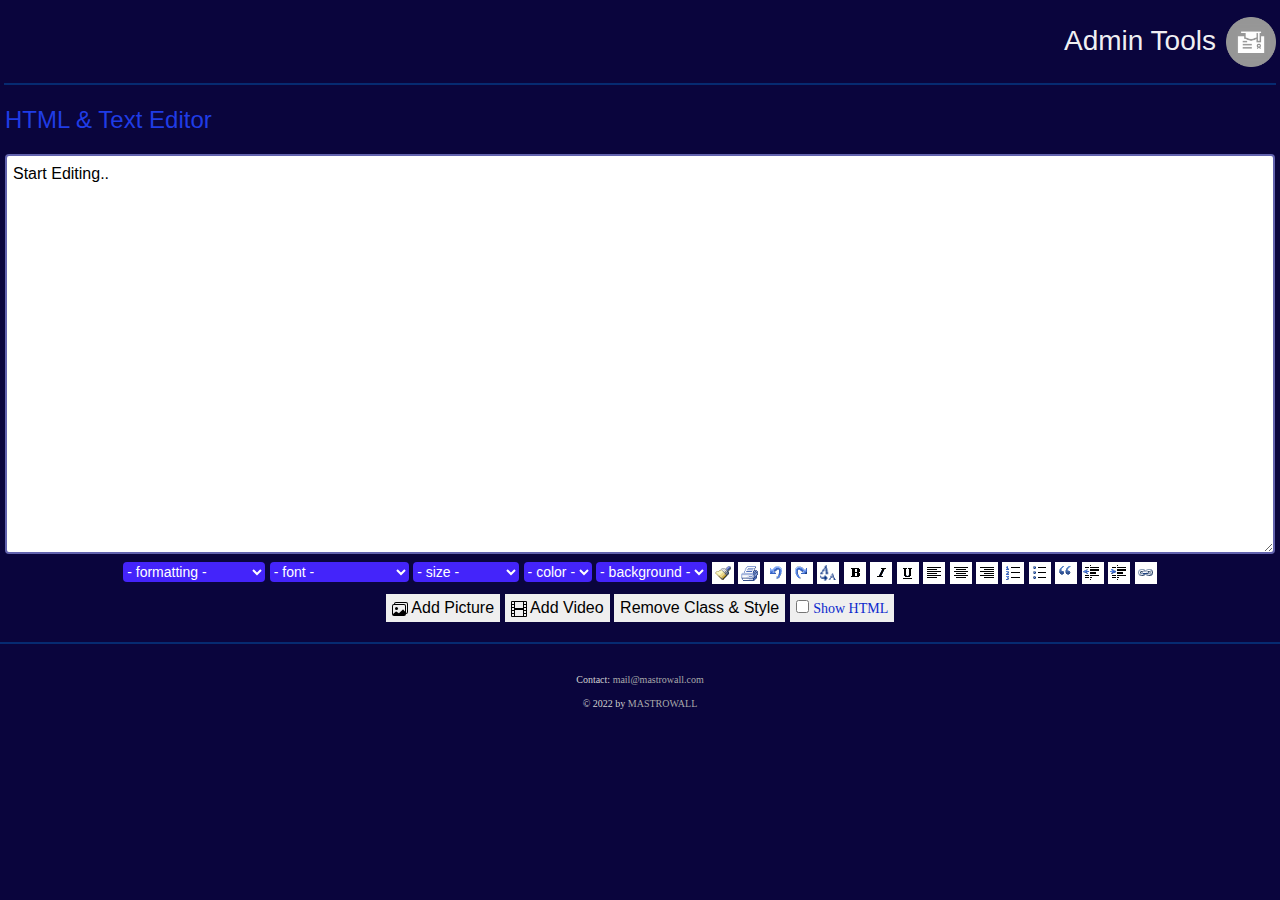
==== admin-tools/index.html @ c82ea7e8 "Update index.html" ====
<!DOCTYPE html>
<html>

  <head>
    <meta charset="utf-8">
    <meta http-equiv="X-UA-Compatible" content="IE=edge">
    <meta name="viewport" content="width=device-width, initial-scale=1">
    <title>Admin Tools</title>
    <meta name="description" content="Collapsible JSON Formatter - view your json code in colors">
    <link rel="stylesheet" href="https://maxcdn.bootstrapcdn.com/bootstrap/4.5.2/css/bootstrap.min.css">
    <script src="https://ajax.googleapis.com/ajax/libs/jquery/3.5.1/jquery.min.js"></script>
    <script src="https://cdnjs.cloudflare.com/ajax/libs/popper.js/1.16.0/umd/popper.min.js"></script>
    <script src="https://maxcdn.bootstrapcdn.com/bootstrap/4.5.2/js/bootstrap.min.js"></script>
    <script src="https://cdnjs.cloudflare.com/ajax/libs/jquery/3.4.0/jquery.min.js"></script>
    <script src="https://cdnjs.cloudflare.com/ajax/libs/jquery-validate/1.19.0/jquery.validate.min.js"></script>
    <link href="https://fonts.googleapis.com/css2?family=Shadows+Into+Light&display=swap" rel="stylesheet">
    <link rel="icon" href="https://cdn.jsdelivr.net/gh/ItsEsd/mastrowall-com@824e862529a56e6c81512e2a5a0a0c8852ff0779/images/favicon-logos/adminlogo.png" type="image/png" sizes="16x16">
    <link rel="stylesheet" href="style.css">
    <script>
      window.SINGLE_TAB = " ";
      window.ImgCollapsed = "https://gw.alipayobjects.com/zos/antfincdn/4zAaozCvUH/unexpand.svg";
      window.ImgExpanded = "https://gw.alipayobjects.com/zos/antfincdn/4zAaozCvUH/unexpand.svg";
      window.QuoteKeys = true;

      function $id(id) {
        return document.getElementById(id);
      }

      function IsArray(obj) {
        return obj && typeof obj === 'object' && typeof obj.length === 'number' && !(obj.propertyIsEnumerable('length'));
      }

      function Process(extJson) {
        SetTab();
        window.IsCollapsible = $id("CollapsibleView").checked;
        if (!!extJson) extJson = extJson.split("\n").join("\\" + "n");
        var json = (!!extJson) ? extJson : $id("RawJson").value;
        var html = "";
        try {
          if (json == "") json = "\"\"";
          var obj = eval("[" + json + "]");
          html = ProcessObject(obj[0], 0, false, false, false);
          $id("Canvas").innerHTML = "<PRE class='CodeContainer'>" + html + "</PRE>";
        } catch (e) {
          $id("Canvas").innerHTML = "";
        }
      }
      window._dateObj = new Date();
      window._regexpObj = new RegExp();

      function ProcessObject(obj, indent, addComma, isArray, isPropertyContent) {
        var html = "";
        var comma = (addComma) ? "<span class='Comma'>,</span> " : "";
        var type = typeof obj;
        var clpsHtml = "";
        if (IsArray(obj)) {
          if (obj.length == 0) {
            html += GetRow(indent, "<span class='ArrayBrace'>[ ]</span>" + comma, isPropertyContent);
          } else {
            clpsHtml = window.IsCollapsible ? "<span><img src=\"" + window.ImgExpanded + "\" onClick=\"ExpImgClicked(this)\" /></span><span class='collapsible'>" : "";
            html += GetRow(indent, "<span class='ArrayBrace'>[</span>" + clpsHtml, isPropertyContent);
            for (var i = 0; i < obj.length; i++) {
              html += ProcessObject(obj[i], indent + 1, i < (obj.length - 1), true, false);
            }
            clpsHtml = window.IsCollapsible ? "</span>" : "";
            html += GetRow(indent, clpsHtml + "<span class='ArrayBrace'>]</span>" + comma);
          }
        } else if (type == 'object') {
          if (obj == null) {
            html += FormatLiteral("null", "", comma, indent, isArray, "Null");
          } else if (obj.constructor == window._dateObj.constructor) {
            html += FormatLiteral("new Date(" + obj.getTime() + ") /*" + obj.toLocaleString() + "*/", "", comma, indent, isArray, "Date");
          } else if (obj.constructor == window._regexpObj.constructor) {
            html += FormatLiteral("new RegExp(" + obj + ")", "", comma, indent, isArray, "RegExp");
          } else {
            var numProps = 0;
            for (var prop in obj) numProps++;
            if (numProps == 0) {
              html += GetRow(indent, "<span class='ObjectBrace'>{ }</span>" + comma, isPropertyContent);
            } else {
              clpsHtml = window.IsCollapsible ? "<span><img src=\"" + window.ImgExpanded + "\" onClick=\"ExpImgClicked(this)\" /></span><span class='collapsible'>" : "";
              html += GetRow(indent, "<span class='ObjectBrace'>{</span>" + clpsHtml, isPropertyContent);
              var j = 0;
              for (var prop in obj) {
                var quote = window.QuoteKeys ? "\"" : "";
                html += GetRow(indent + 1, "<span class='PropertyName'>" + quote + prop + quote + "</span>: " + ProcessObject(obj[prop], indent + 1, ++j < numProps, false, true));
              }
              clpsHtml = window.IsCollapsible ? "</span>" : "";
              html += GetRow(indent, clpsHtml + "<span class='ObjectBrace'>}</span>" + comma);
            }
          }
        } else if (type == 'number') {
          html += FormatLiteral(obj, "", comma, indent, isArray, "Number");
        } else if (type == 'boolean') {
          html += FormatLiteral(obj, "", comma, indent, isArray, "Boolean");
        } else if (type == 'function') {
          if (obj.constructor == window._regexpObj.constructor) {
            html += FormatLiteral("new RegExp(" + obj + ")", "", comma, indent, isArray, "RegExp");
          } else {
            obj = FormatFunction(indent, obj);
            html += FormatLiteral(obj, "", comma, indent, isArray, "Function");
          }
        } else if (type == 'undefined') {
          html += FormatLiteral("undefined", "", comma, indent, isArray, "Null");
        } else {
          html += FormatLiteral(obj.toString().split("\\").join("\\\\").split('"').join('\\"'), "\"", comma, indent, isArray, "String");
        }
        return html;
      }

      function FormatLiteral(literal, quote, comma, indent, isArray, style) {
        if (typeof literal == 'string') literal = literal.split("<").join("&lt;").split(">").join("&gt;");
        var str = "<span class='" + style + "'>" + quote + literal + quote + comma + "</span>";
        if (isArray) str = GetRow(indent, str);
        return str;
      }

      function FormatFunction(indent, obj) {
        var tabs = "";
        for (var i = 0; i < indent; i++) tabs += window.TAB;
        var funcStrArray = obj.toString().split("\n");
        var str = "";
        for (var i = 0; i < funcStrArray.length; i++) {
          str += ((i == 0) ? "" : tabs) + funcStrArray[i] + "\n";
        }
        return str;
      }

      function GetRow(indent, data, isPropertyContent) {
        var tabs = "";
        for (var i = 0; i < indent && !isPropertyContent; i++) tabs += window.TAB;
        if (data != null && data.length > 0 && data.charAt(data.length - 1) != "\n") data = data + "\n";
        return tabs + data;
      }

      function CollapsibleViewClicked() {
        $id("CollapsibleViewDetail").style.visibility = $id("CollapsibleView").checked ? "visible" : "hidden";
        Process();
      }

      function QuoteKeysClicked() {
        window.QuoteKeys = $id("QuoteKeys").checked;
        Process();
      }

      function CollapseAllClicked() {
        EnsureIsPopulated();
        TraverseChildren($id("Canvas"), function(element) {
          if (element.className == 'collapsible') {
            MakeContentVisible(element, false);
          }
        }, 0);
      }

      function ExpandAllClicked() {
        EnsureIsPopulated();
        TraverseChildren($id("Canvas"), function(element) {
          if (element.className == 'collapsible') {
            MakeContentVisible(element, true);
          }
        }, 0);
      }

      function MakeContentVisible(element, visible) {
        var img = element.previousSibling.firstChild;
        if (!!img.tagName && img.tagName.toLowerCase() == "img") {
          element.style.display = visible ? 'inline' : 'none';
          element.previousSibling.firstChild.src = visible ? window.ImgExpanded : window.ImgCollapsed;
        }
      }

      function TraverseChildren(element, func, depth) {
        for (var i = 0; i < element.childNodes.length; i++) {
          TraverseChildren(element.childNodes[i], func, depth + 1);
        }
        func(element, depth);
      }

      function ExpImgClicked(img) {
        var container = img.parentNode.nextSibling;
        if (!container) return;
        var disp = "none";
        var src = window.ImgCollapsed;
        if (container.style.display == "none") {
          disp = "inline";
          src = window.ImgExpanded;
        }
        container.style.display = disp;
        img.src = src;
      }

      function CollapseLevel(level) {
        EnsureIsPopulated();
        TraverseChildren($id("Canvas"), function(element, depth) {
          if (element.className == 'collapsible') {
            if (depth >= level) {
              MakeContentVisible(element, false);
            } else {
              MakeContentVisible(element, true);
            }
          }
        }, 0);
      }

      function TabSizeChanged() {
        Process();
      }

      function SetTab() {
        var select = $id("TabSize");
        window.TAB = MultiplyString(parseInt(select.options[select.selectedIndex].value), window.SINGLE_TAB);
      }

      function EnsureIsPopulated() {
        if (!$id("Canvas").innerHTML && !!$id("RawJson").value) Process();
      }

      function MultiplyString(num, str) {
        var sb = [];
        for (var i = 0; i < num; i++) {
          sb.push(str);
        }
        return sb.join("");
      }

      function SelectAllClicked() {
        if (!!document.selection && !!document.selection.empty) {
          document.selection.empty();
        } else if (window.getSelection) {
          var sel = window.getSelection();
          if (sel.removeAllRanges) {
            window.getSelection().removeAllRanges();
          }
        }
        var range = (!!document.body && !!document.body.createTextRange) ? document.body.createTextRange() : document.createRange();
        if (!!range.selectNode) range.selectNode($id("Canvas"));
        else if (range.moveToElementText) range.moveToElementText($id("Canvas"));
        if (!!range.select) range.select($id("Canvas"));
        else window.getSelection().addRange(range);
      }

      function LinkToJson() {
        var val = $id("RawJson").value;
        val = escape(val.split('/n').join(' ').split('/r').join(' '));
        $id("InvisibleLinkUrl").value = val;
        $id("InvisibleLink").submit();
      }

    </script>
  </head>
  <body onload="initDoc();" align="center">
    <div class="containercl"><br><h3 style="text-align: right;color: #fffffff1;">Admin Tools<span><img src="../images/mwalllogo.png" style="width:50px;margin-left:10px;margin-top:-10px;"></span><hr style="border-color:#043d88b0;border-width:2px;"></h3></div>
    <div id="tooldivm">
    <h4 style="float:left;color:#2242f8e8;" id="htmtitl">HTML & Text Editor</h4>
    <div class="htmtexted"><br>
      <div align="center"><br>
        <form name="compForm"> <input type="hidden" name="myDoc"id="htmlviewtx">
          <div id="textBox" contenteditable="true">
            <p onclick=" document.getElementById('textBox').innerHTML='' ;" style="height:200px;">Start Editing..</p>
          </div>
          <div id="toolBar1"> <select style="font: 14px Arial, sans-serif;border:none;border-radius:4px;height:20px;" onchange="formatDoc('formatblock',this[this.selectedIndex].value);this.selectedIndex=0;">
              <option selected>- formatting -</option>
              <option value="h1">Title 1 &lt;h1&gt;</option>
              <option value="h2">Title 2 &lt;h2&gt;</option>
              <option value="h3">Title 3 &lt;h3&gt;</option>
              <option value="h4">Title 4 &lt;h4&gt;</option>
              <option value="h5">Title 5 &lt;h5&gt;</option>
              <option value="h6">Subtitle &lt;h6&gt;</option>
              <option value="p">Paragraph &lt;p&gt;</option>
              <option value="pre">Preformatted &lt;pre&gt;</option>
            </select> <select style="font: 14px Arial, sans-serif;border:none;border-radius:4px;height:20px;" onchange="formatDoc('fontname',this[this.selectedIndex].value);this.selectedIndex=0;">
              <option class="heading" selected>- font -</option>
              <option>Arial</option>
              <option>Arial Black</option>
              <option>Courier New</option>
              <option>Times New Roman</option>
            </select> <select style="font: 14px Arial, sans-serif;border:none;border-radius:4px;height:20px;" onchange="formatDoc('fontsize',this[this.selectedIndex].value);this.selectedIndex=0;">
              <option class="heading" selected>- size -</option>
              <option value="1">Very small</option>
              <option value="2">A bit small</option>
              <option value="3">Normal</option>
              <option value="4">Medium-large</option>
              <option value="5">Big</option>
              <option value="6">Very big</option>
              <option value="7">Maximum</option>
            </select> <select style="font: 14px Arial, sans-serif;border:none;border-radius:4px;height:20px;" onchange="formatDoc('forecolor',this[this.selectedIndex].value);this.selectedIndex=0;">
              <option class="heading" selected>- color -</option>
              <option value="red">Red</option>
              <option value="blue">Blue</option>
              <option value="green">Green</option>
              <option value="black">Black</option>
              <option value="white">White</option>
            </select> <select style="font: 14px Arial, sans-serif;border:none;border-radius:4px;height:20px;" onchange="formatDoc('backcolor',this[this.selectedIndex].value);this.selectedIndex=0;">
              <option class="heading" selected>- background -</option>
              <option value="red">Red</option>
              <option value="green">Green</option>
              <option value="blue">Blue</option>
              <option value="black">Black</option>
              <option value="white">White</option>
            </select> </div>
          <div id="toolBar2"> <img class="intLink" title="Clean" onclick="if(validateMode()){oDoc.innerHTML=sDefTxt};" src="[data-uri]" /> <img class="intLink" title="Print" onclick="printDoc();" src="[data-uri]"> <img class="intLink" title="Undo" onclick="formatDoc('undo');" src="[data-uri]" /> <img class="intLink" title="Redo" onclick="formatDoc('redo');" src="[data-uri]" /> <img class="intLink" title="Remove formatting" onclick="formatDoc('removeFormat')" src="[data-uri]"> <img class="intLink" title="Bold" onclick="formatDoc('bold');" src="[data-uri]" /> <img class="intLink" title="Italic" onclick="formatDoc('italic');" src="[data-uri]" /> <img class="intLink" title="Underline" onclick="formatDoc('underline');" src="[data-uri]" /> <img class="intLink" title="Left align" onclick="formatDoc('justifyleft');" src="[data-uri]" /> <img class="intLink" title="Center align" onclick="formatDoc('justifycenter');" src="[data-uri]" /> <img class="intLink" title="Right align" onclick="formatDoc('justifyright');" src="[data-uri]" /> <img class="intLink" title="Numbered list" onclick="formatDoc('insertorderedlist');" src="[data-uri]" /> <img class="intLink" title="Dotted list" onclick="formatDoc('insertunorderedlist');" src="[data-uri]" /> <img class="intLink" title="Quote" onclick="formatDoc('formatblock','blockquote');" src="[data-uri]" /> <img class="intLink" title="Delete indentation" onclick="formatDoc('outdent');" src="[data-uri]" /> <img class="intLink" title="Add indentation" onclick="formatDoc('indent');" src="[data-uri]" /> <img class="intLink" title="Hyperlink" data-toggle="modal" data-target="#crlnk" src="[data-uri]" /> </div> <br>
          <div style="margin-top:10px;"> <button type="button" style="border:none;padding:2px 6px;" title="Add picture" data-toggle="modal" data-target="#crimg" onclick="document.getElementById('btnOkImg').disabled='true';"><svg xmlns="http://www.w3.org/2000/svg" width="16" height="16" fill="currentColor" class="bi bi-images" viewBox="0 0 16 16">
                <path d="M4.502 9a1.5 1.5 0 1 0 0-3 1.5 1.5 0 0 0 0 3z" />
                <path d="M14.002 13a2 2 0 0 1-2 2h-10a2 2 0 0 1-2-2V5A2 2 0 0 1 2 3a2 2 0 0 1 2-2h10a2 2 0 0 1 2 2v8a2 2 0 0 1-1.998 2zM14 2H4a1 1 0 0 0-1 1h9.002a2 2 0 0 1 2 2v7A1 1 0 0 0 15 11V3a1 1 0 0 0-1-1zM2.002 4a1 1 0 0 0-1 1v8l2.646-2.354a.5.5 0 0 1 .63-.062l2.66 1.773 3.71-3.71a.5.5 0 0 1 .577-.094l1.777 1.947V5a1 1 0 0 0-1-1h-10z" /> </svg> Add Picture</button> <button type="button" style="border:none;padding:2px 6px;" title="Add video" data-toggle="modal" data-target="#crvid"><svg xmlns="http://www.w3.org/2000/svg" width="16" height="16" fill="currentColor" class="bi bi-film" viewBox="0 0 16 16">
                <path d="M0 1a1 1 0 0 1 1-1h14a1 1 0 0 1 1 1v14a1 1 0 0 1-1 1H1a1 1 0 0 1-1-1V1zm4 0v6h8V1H4zm8 8H4v6h8V9zM1 1v2h2V1H1zm2 3H1v2h2V4zM1 7v2h2V7H1zm2 3H1v2h2v-2zm-2 3v2h2v-2H1zM15 1h-2v2h2V1zm-2 3v2h2V4h-2zm2 3h-2v2h2V7zm-2 3v2h2v-2h-2zm2 3h-2v2h2v-2z" /> </svg> Add Video</button> 
                <button type="button" style="border:none;padding:2px 6px;" id="rmvcls">Remove Class & Style</button>
                <button type="button" style="border:none;padding:2px 6px;"><input type="checkbox" name="switchMode" id="switchBox" onchange="setDocMode(this.checked);" /> <label for="switchBox" style="margin:0px;cursor: pointer;">Show HTML</label></button>
              </div>
          <div class="modal" id="crlnk" role="dialog">
            <div class="modal-dialog">
              <div class="modal-content">
                <div class="modal-body"><input type="url" id="crlink" style="height:40px; width:60%; outline:none;border:1px solid #dd1d16;border-radius:0px;" placeholder="https://" /><button class="btn btn-dark" id="btnOkLink" data-dismiss="modal" onmouseup="CreateLink()" style="border:none;height:38px;width:80px;background-color:black;border-radius:0px;margin-bottom:1px;margin-left:4px;">Apply</button></div>
              </div>
            </div>
          </div>
          <div class="modal" id="crimg" role="dialog">
            <div class="modal-dialog">
              <div class="modal-content">
                <div class="modal-body">
                  <h5>Image URL</h5><input id="crImage" type="url" style="height:40px; width:60%; outline:none;border:1px solid #dd1d16;border-radius:0px;" placeholder="https://" /><button type="button" class="btn btn-dark" id="btnOkImg" data-dismiss="modal" style="border:none;height:38px;width:80px;background-color:black;border-radius:0px;margin-bottom:1px;margin-left:4px;" disabled="disabled">Done</button>
                  <div id="radioS" style="padding-top:10px;display:none;"> <input name="size" id="rd1" type="radio"> Small <input id="rd2" name="size" type="radio"> Medium <input id="rd3" name="size" type="radio"> Large</div>
                  <div id="previewImg" style="padding-top:10px;display:none;width:100%;"></div>
                </div>
              </div>
            </div>
          </div>
          <div class="modal" id="crvid" role="dialog">
            <div class="modal-dialog">
              <div class="modal-content">
                <div class="modal-body"><input id="crVideo" type="url" style="height:40px; width:60%; outline:none;border:1px solid #dd1d16;border-radius:0px;" placeholder="YouTube Video Link" /><button class="btn btn-dark" id="btnOkVid" data-dismiss="modal" onclick="embed_vid()" style="border:none;height:38px;width:80px;background-color:black;border-radius:0px;margin-bottom:1px;margin-left:4px;">Insert</button>
                  <div id="previewvid" style="padding-top:10px;display:none;"></div>
                </div>
              </div>
            </div>
          </div>
         </form>
      </div>
</div>
<hr style="border-color:#043d88b0;border-width:2px;">  
<!-- JSON Formatter -->
<div id="jsonF">
    <h4 style="float:left;color:#2242f8e8;">JSON Formatter:</h4><br><br><textarea id="RawJson">{"some":"data"}</textarea>
    <div id="ControlsRow"> <input id="format" type="Button" value="Format" onClick="Process()" /> <span id="TabSizeHolder"> Tab size: <select id="TabSize" onChange="TabSizeChanged()">
          <option value="1">1</option>
          <option value="2">2</option>
          <option value="3" selected="true">3</option>
          <option value="4">4</option>
          <option value="5">5</option>
          <option value="6">6</option>
        </select> </span> <label for="QuoteKeys"> <input type="checkbox" id="QuoteKeys" onClick="QuoteKeysClicked()" checked="true" /> Keys in Quotes </label>&nbsp; <span><a href="javascript:void(0);" onClick="SelectAllClicked()">Select all</a></span> &nbsp; <span id="CollapsibleViewHolder"> <label for="CollapsibleView"> <input type="checkbox" id="CollapsibleView" onClick="CollapsibleViewClicked()" checked="true" /> Collapsible View </label> </span> <span id="CollapsibleViewDetail"> <a href="javascript:void(0);" onClick="ExpandAllClicked()">Expand all</a> <a href="javascript:void(0);" onClick="CollapseAllClicked()">Collapse all</a> </span></div><br><br>
    <div id="Canvas" class="Canvas"></div><br>
    <form id="InvisibleLink" action="http://www.bodurov.com/JsonFormatter/view.aspx" target="_blank"> <input type="hidden" id="InvisibleLinkUrl" name="json" value="" /></form>
</div>
</div> <hr style="border-color:#043d88b0;border-width:2px;">  
<footer>
  <div align="center" id="info">
    <p> <span id="emid" >Contact: <a href="mailto:mail@mastrowall.com">mail@mastrowall.com</a> </span><br><span >© 2022 by <a target="_blank" href="https://mastrowall.com/">MASTROWALL</a></span></p>
  </div>
</footer>
    <script>
      Process("{\"some\":\"data\"}");

    </script>
    <script>
  var oDoc, sDefTxt;
function initDoc() {
  oDoc = document.getElementById("textBox");
  sDefTxt = oDoc.innerHTML;
  if (document.compForm.switchMode.checked) {
    setDocMode(true);
  }
}
function formatDoc(sCmd, sValue) {
  if (validateMode()) {
    document.execCommand(sCmd, false, sValue);
    oDoc.focus();
  }
}

function validateMode() {
  if (!document.compForm.switchMode.checked) {
    return true;
  }
  oDoc.focus();
  return false;
}

function setDocMode(bToSource) {
  var oContent;
  if (bToSource) {
    oContent = document.createTextNode(oDoc.innerHTML);
    oDoc.innerHTML = "";
    var oPre = document.createElement("p");
    // oDoc.contentEditable = false;
    oPre.id = "sourceText";
    oPre.contentEditable = true;
    oPre.appendChild(oContent);
    oDoc.appendChild(oPre);
  } else {
    if (document.all) {
      oDoc.innerHTML = oDoc.innerText;
    } else {
      oContent = document.createRange();
      oContent.selectNodeContents(oDoc.firstChild);
      oDoc.innerHTML = oContent.toString();
      oDoc.style.height = "350";
      oPre.style.width = "100%";
      oPre.style.wordWrap = "break-word";
    }
    oDoc.contentEditable = true;
  }
  oDoc.focus();
}

function printDoc() {
  if (!validateMode()) {
    return;
  }
  var oPrntWin = window.open("", "_blank", "width=450,height=470,left=400,top=100,menubar=yes,toolbar=no,location=no,scrollbars=yes");
  oPrntWin.document.open();
  oPrntWin.document.write("<!doctype html><html><head><title>M A S T R O W A L L<\/title><\/head><body onload=\"print();\">" + oDoc.innerHTML + "<\/body><\/html>");
  oPrntWin.document.close();
}
document.getElementById("crImage").addEventListener("input", selectImg);
document.getElementById("rd1").addEventListener("click", selectImg);
document.getElementById("rd2").addEventListener("click", selectImg);
document.getElementById("rd3").addEventListener("click", selectImg);

function selectImg() {
  var imgS = document.getElementById("crImage").value;
  document.getElementById("previewImg").style.display = "block";
  document.getElementById("radioS").style.display = "block";
  document.getElementById("previewImg").innerHTML = '<img src="' + imgS + '" width="100%" height="240px">';
  if (imgS != '' && imgS != 'http://') {
    if (document.getElementById('rd1').checked) {
      document.getElementById("btnOkImg").disabled = false;
      formatDoc('insertHTML', '<img src="' + imgS + '" width="30%" style="float:left; padding:6px;margin:4px;">');
    }
    if (document.getElementById('rd2').checked) {
      document.getElementById("btnOkImg").disabled = false;
      formatDoc('insertHTML', '<img src="' + imgS + '" width="50%" style="float:right;padding:6px;margin:4px;">');
    }
    if (document.getElementById('rd3').checked) {
      document.getElementById("btnOkImg").disabled = false;
      formatDoc('insertHTML', '<img src="' + imgS + '" width="98%" style="float:center;padding:6px;margin:4px;">');
    } else {
      return false;
    }
  } else {
    return false
  }
}

function CreateLink() {
  var sLnk = document.getElementById('crlink').value;
  if (sLnk != '' && sLnk != 'http://') {
    formatDoc('createlink', sLnk)
  } else {
    return false
  }
}

function getId(url) {
  var regExp = /^.*(youtu.be\/|v\/|u\/\w\/|embed\/|watch\?v=|\&v=)([^#\&\?]*).*/;
  var match = url.match(regExp);
  if (match && match[2].length == 11) {
    return match[2];
  } else {
    return 'error';
  }
}

$('#rmvcls').click(function(){
  var opnt = document.getElementById('textBox');
  var classes = [];
  $('#textBox *:not(script)').removeAttr('style');
  $('#textBox *:not(script)').each(function(){
    _classes = $(this).attr('class') ? $(this).attr('class').split(' ') : [];
    _classes.forEach(function(entry){
      if(classes.indexOf(entry) < 0){
        classes.push(entry);
      }
    });
  });
  var _classlist = classes.length;
  for(var k = 0; k < _classlist; k++){
    if(classes[k] !== ""){
      var cls = '.' + classes[k];
      console.log(cls);
      $(cls).removeAttr('id');
      $(cls).removeAttr('style');
      $(cls).removeAttr('dir');
      $(cls).removeAttr('class');
    }
  }

});

document.getElementById("crVideo").addEventListener("input", embed_vid);

function embed_vid() {
  document.getElementById("previewvid").style.display = "block";
  var link = document.getElementById("crVideo").value;
  var myId = getId(link);
  if (link != '' && link != 'http://') {
    document.getElementById("previewvid").innerHTML = '<iframe width="100%" src="//www.youtube.com/embed/' + myId + '" frameborder="0" allowfullscreen></iframe>';
    formatDoc('insertHTML', '<div class="youvid" align="center"><div class="embed-responsive embed-responsive-16by9 " style="max-width:600px; padding-top:10px;"><iframe class="embed-responsive-item" src="//www.youtube.com/embed/' + myId + '" frameborder="0" allowfullscreen></iframe></div></div><br>');
  } else {
    return false;
  }
}
var url_string = window.location.href;
    var url = new URL(url_string);
    var q = url.searchParams.get("_source");
    if(q =="other"){
    $('#jsonF,#htmtitl').hide();$('.containercl').hide();
    $('#textBox').css('height','350px');
    }

    </script>
  </body>

</html>
---- admin-tools/style.css ----
body {
    overflow-x: hidden;
    background-color: #0a053d;
    width:100%;
    height:100%;
  }

  .Canvas {
    font: 12pt Verdana;
    background-color: #ECECEC;
    color: #000000;
    width: 100%;
    border: solid 1px #0c29cd;
    border-radius: 4px;
  }

  .ObjectBrace {
    color: #00AA00;
    font-weight: bold;
  }

  .ArrayBrace {
    color: #0033FF;
    font-weight: bold;
  }

  .PropertyName {
    color: #CC0000;
    font-weight: bold;
  }

  .String {
    color: #007777;
  }

  .Number {
    color: #AA00AA;
  }

  .Boolean {
    color: #0000FF;
  }

  .Function {
    color: #AA6633;
    text-decoration: italic;
  }

  .Null {
    color: #0000FF;
  }

  .Comma {
    color: #000000;
    font-weight: bold;
  }

  PRE.CodeContainer {
    margin-top: 0px;
    margin-bottom: 0px;
  }

  PRE.CodeContainer img {
    cursor: pointer;
    border: none;
    margin-bottom: -1px;
  }

  #CollapsibleViewDetail a {
    padding-left: 10px;
  }

  #ControlsRow {
    font: 11px Georgia;
    display: inline-block;
  }

  #TabSizeHolder {
    padding-left: 10px;
    padding-right: 10px;
  }

  #HeaderTitle {
    text-align: right;
    font-size: 11px;
  }

  #HeaderSubTitle {
    margin-bottom: 2px;
    margin-top: 0px
  }

  #RawJson {
    width: 100%;
    height: 200px;
  }

  A.OtherToolsLink {
    color: #555;
    text-decoration: none;
  }

  A.OtherToolsLink:hover {
    text-decoration: underline;
  }

  #jsonF img {
    width: 14px;
  }

  textarea:focus {
    outline: none;
  }

  textarea {
    background-color: #f0f0f0;
    color: black;
    border: 1px solid #0c29cd;
    border-radius: 4px;
  }

  input,span,
  label {
    font: 14px Verdana;
    color: #0c29cd;
    ;
  }

  #format {
    padding-left: 14px;
    padding-right: 14px;
  }
  #info{
    width:100%;
    padding:6px 10px;
  }
  #info span{
    color:#d1d1d1;
    font-size: 10px;
  }
  #info a{
    color:#a9a9aa;
    text-decoration: none;
  }

  #info a:hover{
    color:#0c29cd;
    text-decoration: underline;
  }
  .containercl{
    width: 100%;
    padding-left:4px;
    padding-right:4px;
  }

  /* /// */
  #tooldivm{
    width: 100%;
    max-height:525px;
    overflow-y:auto;
    padding:5px;
  }

  #tooldivm::-webkit-scrollbar{
    width:0px;
  }
  /* //////////// Text Editor //////////////  */

 .htmtexted img {
    background-color: white;
  }

  .htmtexted .intLink {
    cursor: pointer;
  }

  img.intLink {
    border: 0;
  }

  #toolBar1 select {
    font-size: 10px;
  }

  #textBox {
    width: 100%;
    height: 400px;
    border: 2px solid #06087ea1;
    padding: 6px;
    border-radius: 4px;
    text-align: left;
    overflow: scroll;
    background-color: white;
    color:black;
    resize: vertical;
  }

  #textBox:focus {
    outline: none;
  }

  #editMode label {
    cursor: pointer;
  }
#editMode{
  margin-top:10px;
}

  #toolBar1,
  #toolBar2 {
    display: inline-block;
    margin-top: 6px;
  }

  select {
    color: #ffffff;
    background-color: #4424fa;
  }

  .modal-backdrop {
    background-color: #161616;
  }

  .modal-content {
    width: 100%;
    max-width: 400px;
  }

  .modal-dialog {
    margin-top: 100px;
  }
  #sourceText{
    min-height:350px;
    font-family: 'Courier New', Courier, monospace;
  }
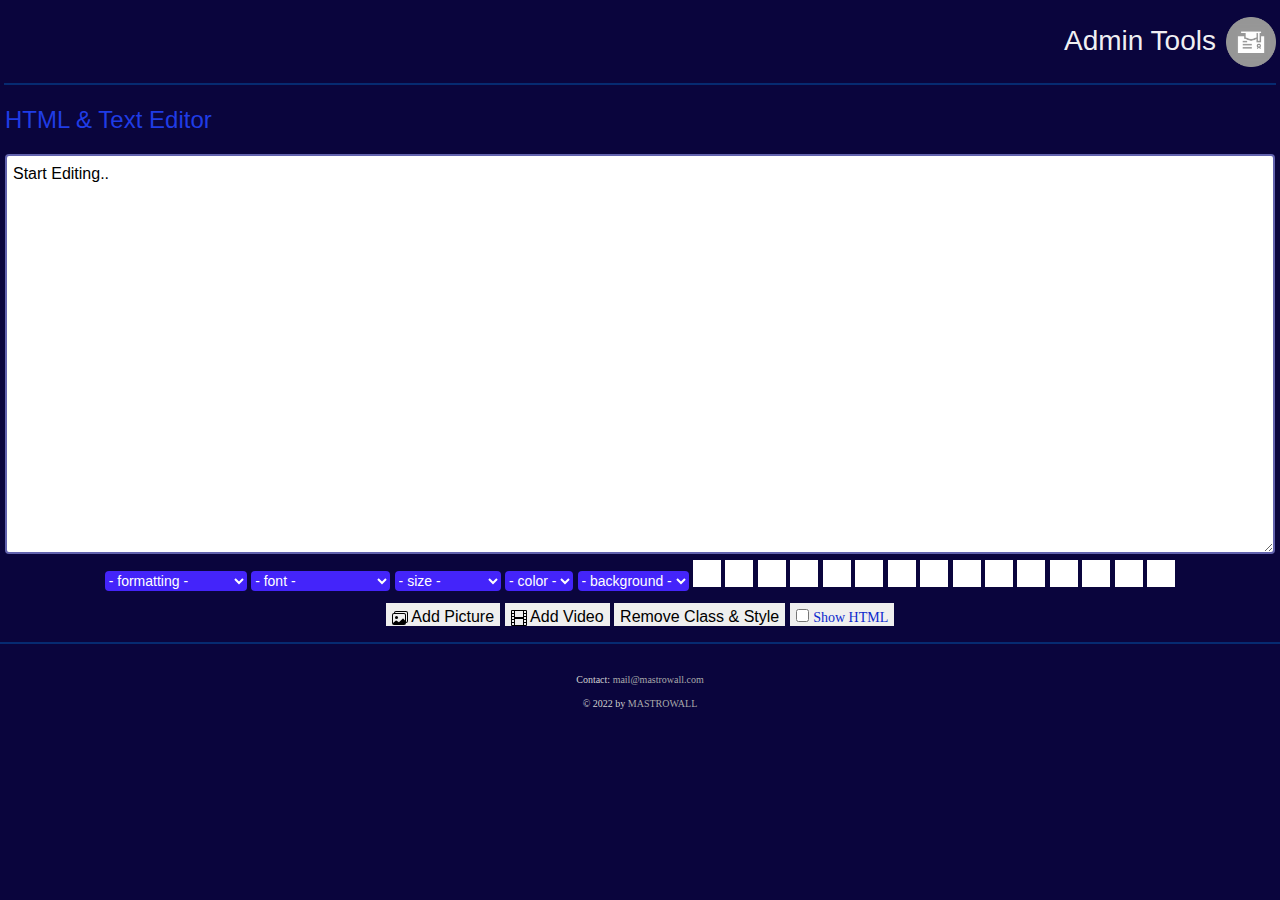
==== commit 8bcb29b7: "icon css changed" ====
--- a/admin-tools/index.html
+++ b/admin-tools/index.html
@@ -15,7 +15,7 @@
     <script src="https://cdnjs.cloudflare.com/ajax/libs/jquery-validate/1.19.0/jquery.validate.min.js"></script>
     <link href="https://fonts.googleapis.com/css2?family=Shadows+Into+Light&display=swap" rel="stylesheet">
     <link rel="icon" href="https://cdn.jsdelivr.net/gh/ItsEsd/mastrowall-com@824e862529a56e6c81512e2a5a0a0c8852ff0779/images/favicon-logos/adminlogo.png" type="image/png" sizes="16x16">
-    <link rel="stylesheet" href="style.css">
+    <link rel="stylesheet" href="style.css"><link rel="stylesheet" href="https://cdnjs.cloudflare.com/ajax/libs/font-awesome/6.4.2/css/all.min.css" integrity="sha512-z3gLpd7yknf1YoNbCzqRKc4qyor8gaKU1qmn+CShxbuBusANI9QpRohGBreCFkKxLhei6S9CQXFEbbKuqLg0DA==" crossorigin="anonymous" referrerpolicy="no-referrer" />
     <script>
       window.SINGLE_TAB = " ";
       window.ImgCollapsed = "https://gw.alipayobjects.com/zos/antfincdn/4zAaozCvUH/unexpand.svg";
@@ -298,13 +298,15 @@
               <option value="black">Black</option>
               <option value="white">White</option>
             </select> </div>
-          <div id="toolBar2"> <img class="intLink" title="Clean" onclick="if(validateMode()){oDoc.innerHTML=sDefTxt};" src="[data-uri]" /> <img class="intLink" title="Print" onclick="printDoc();" src="[data-uri]"> <img class="intLink" title="Undo" onclick="formatDoc('undo');" src="[data-uri]" /> <img class="intLink" title="Redo" onclick="formatDoc('redo');" src="[data-uri]" /> <img class="intLink" title="Remove formatting" onclick="formatDoc('removeFormat')" src="[data-uri]"> <img class="intLink" title="Bold" onclick="formatDoc('bold');" src="[data-uri]" /> <img class="intLink" title="Italic" onclick="formatDoc('italic');" src="[data-uri]" /> <img class="intLink" title="Underline" onclick="formatDoc('underline');" src="[data-uri]" /> <img class="intLink" title="Left align" onclick="formatDoc('justifyleft');" src="[data-uri]" /> <img class="intLink" title="Center align" onclick="formatDoc('justifycenter');" src="[data-uri]" /> <img class="intLink" title="Right align" onclick="formatDoc('justifyright');" src="[data-uri]" /> <img class="intLink" title="Numbered list" onclick="formatDoc('insertorderedlist');" src="[data-uri]" /> <img class="intLink" title="Dotted list" onclick="formatDoc('insertunorderedlist');" src="[data-uri]" /> <img class="intLink" title="Quote" onclick="formatDoc('formatblock','blockquote');" src="[data-uri]" /> <img class="intLink" title="Delete indentation" onclick="formatDoc('outdent');" src="[data-uri]" /> <img class="intLink" title="Add indentation" onclick="formatDoc('indent');" src="[data-uri]" /> <img class="intLink" title="Hyperlink" data-toggle="modal" data-target="#crlnk" src="[data-uri]" /> </div> <br>
+          <div id="toolBar2"> 
+            <button type="button" title="Clean" onclick="if(validateMode()){oDoc.innerHTML=sDefTxt};" ><i class='fas fa-trash-alt intLink' ></i> </button> <button type="button" ><i title="Undo" onclick="formatDoc('undo');" class='fas fa-undo intLink' ></i></button> <button type="button" > <i title="Redo" onclick="formatDoc('redo');" class='fas fa-redo intLink' ></i></button> <button type="button" > <i title="Remove formatting" onclick="formatDoc('removeFormat');" class='fas fa-remove-format intLink' ></i></button> <button type="button" > <i title="Bold" onclick="formatDoc('bold');" class='fas fa-bold intLink' ></i></button> <button type="button" > <i title="Italic" onclick="formatDoc('italic');" class='fas fa-italic intLink' ></i></button> <button type="button" ><i title="Underline" onclick="formatDoc('underline');" class='fas fa-underline intLink' ></i></button> <button type="button" ><i title="Left align" onclick="formatDoc('justifyleft');" class='fas fa-align-left intLink' ></i></button> <button type="button" > <i title="Center align" onclick="formatDoc('justifycenter');" class='fas fa-align-center intLink' ></i></button> <button type="button" > <i title="Right align" onclick="formatDoc('justifyright');" class='fas fa-align-right intLink' ></i></button> <button type="button" > <i title="Numbered list" onclick="formatDoc('insertorderedlist');" class='fas fa-list-ol intLink' ></i></button> <button type="button" > <i title="Dotted list" onclick="formatDoc('insertunorderedlist');" class='fas fa-list-ul intLink' ></i></button> <button type="button" > <i title="Add indentation" onclick="formatDoc('indent');" class='fas fa-indent intLink' ></i></button> <button type="button" > <i title="Delete indentation" onclick="formatDoc('outdent');" class='fas fa-outdent intLink' ></i></button> <button type="button" > <i title="Hyperlink" data-toggle="modal" data-target="#crlnk" class='fas fa-link intLink' ></i></button>
+          </div> <br>
           <div style="margin-top:10px;"> <button type="button" style="border:none;padding:2px 6px;" title="Add picture" data-toggle="modal" data-target="#crimg" onclick="document.getElementById('btnOkImg').disabled='true';"><svg xmlns="http://www.w3.org/2000/svg" width="16" height="16" fill="currentColor" class="bi bi-images" viewBox="0 0 16 16">
                 <path d="M4.502 9a1.5 1.5 0 1 0 0-3 1.5 1.5 0 0 0 0 3z" />
-                <path d="M14.002 13a2 2 0 0 1-2 2h-10a2 2 0 0 1-2-2V5A2 2 0 0 1 2 3a2 2 0 0 1 2-2h10a2 2 0 0 1 2 2v8a2 2 0 0 1-1.998 2zM14 2H4a1 1 0 0 0-1 1h9.002a2 2 0 0 1 2 2v7A1 1 0 0 0 15 11V3a1 1 0 0 0-1-1zM2.002 4a1 1 0 0 0-1 1v8l2.646-2.354a.5.5 0 0 1 .63-.062l2.66 1.773 3.71-3.71a.5.5 0 0 1 .577-.094l1.777 1.947V5a1 1 0 0 0-1-1h-10z" /> </svg> Add Picture</button> <button type="button" style="border:none;padding:2px 6px;" title="Add video" data-toggle="modal" data-target="#crvid"><svg xmlns="http://www.w3.org/2000/svg" width="16" height="16" fill="currentColor" class="bi bi-film" viewBox="0 0 16 16">
+                <path d="M14.002 13a2 2 0 0 1-2 2h-10a2 2 0 0 1-2-2V5A2 2 0 0 1 2 3a2 2 0 0 1 2-2h10a2 2 0 0 1 2 2v8a2 2 0 0 1-1.998 2zM14 2H4a1 1 0 0 0-1 1h9.002a2 2 0 0 1 2 2v7A1 1 0 0 0 15 11V3a1 1 0 0 0-1-1zM2.002 4a1 1 0 0 0-1 1v8l2.646-2.354a.5.5 0 0 1 .63-.062l2.66 1.773 3.71-3.71a.5.5 0 0 1 .577-.094l1.777 1.947V5a1 1 0 0 0-1-1h-10z" /> </svg> Add Picture</button> <button type="button" style="border:none;padding:2px 6px;margin-bottom:4px;" title="Add video" data-toggle="modal" data-target="#crvid"><svg xmlns="http://www.w3.org/2000/svg" width="16" height="16" fill="currentColor" class="bi bi-film" viewBox="0 0 16 16">
                 <path d="M0 1a1 1 0 0 1 1-1h14a1 1 0 0 1 1 1v14a1 1 0 0 1-1 1H1a1 1 0 0 1-1-1V1zm4 0v6h8V1H4zm8 8H4v6h8V9zM1 1v2h2V1H1zm2 3H1v2h2V4zM1 7v2h2V7H1zm2 3H1v2h2v-2zm-2 3v2h2v-2H1zM15 1h-2v2h2V1zm-2 3v2h2V4h-2zm2 3h-2v2h2V7zm-2 3v2h2v-2h-2zm2 3h-2v2h2v-2z" /> </svg> Add Video</button> 
-                <button type="button" style="border:none;padding:2px 6px;" id="rmvcls">Remove Class & Style</button>
-                <button type="button" style="border:none;padding:2px 6px;"><input type="checkbox" name="switchMode" id="switchBox" onchange="setDocMode(this.checked);" /> <label for="switchBox" style="margin:0px;cursor: pointer;">Show HTML</label></button>
+                <button type="button" style="border:none;padding:2px 6px;margin-bottom:4px;" id="rmvcls">Remove Class & Style</button>
+                <button type="button" style="border:none;padding:2px 6px;margin-bottom:4px;"><input type="checkbox" name="switchMode" id="switchBox" onchange="setDocMode(this.checked);" /> <label for="switchBox" style="margin:0px;cursor: pointer;">Show HTML</label></button>
               </div>
           <div class="modal" id="crlnk" role="dialog">
             <div class="modal-dialog">
@@ -391,7 +393,6 @@
     oContent = document.createTextNode(oDoc.innerHTML);
     oDoc.innerHTML = "";
     var oPre = document.createElement("p");
-    // oDoc.contentEditable = false;
     oPre.id = "sourceText";
     oPre.contentEditable = true;
     oPre.appendChild(oContent);
--- a/admin-tools/style.css
+++ b/admin-tools/style.css
@@ -174,8 +174,19 @@
     cursor: pointer;
   }
 
-  img.intLink {
-    border: 0;
+  .intLink {
+    cursor: pointer;
+  }
+
+  #toolBar2 button{
+    border: 0px;
+    width:28px;
+    height:27px;
+    background-color:#ffffff ;
+    margin-bottom:4px;
+  }
+  #toolBar2 i{
+    font-size: 14px;
   }
 
   #toolBar1 select {
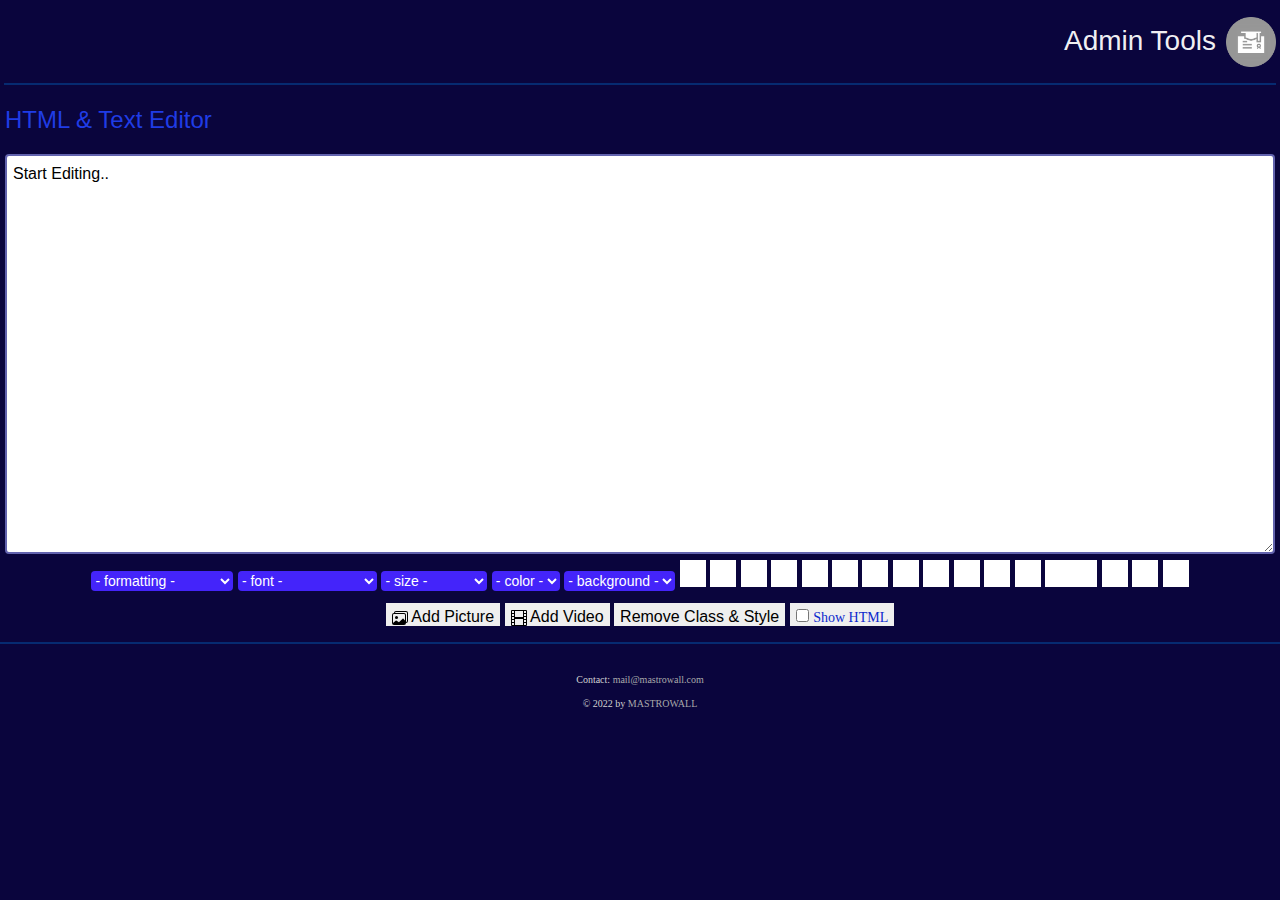
==== commit aa81d91e: "Update index.html" ====
--- a/admin-tools/index.html
+++ b/admin-tools/index.html
@@ -299,7 +299,7 @@
               <option value="white">White</option>
             </select> </div>
           <div id="toolBar2"> 
-            <button type="button" title="Clean" onclick="if(validateMode()){oDoc.innerHTML=sDefTxt};" ><i class='fas fa-trash-alt intLink' ></i> </button> <button type="button" ><i title="Undo" onclick="formatDoc('undo');" class='fas fa-undo intLink' ></i></button> <button type="button" > <i title="Redo" onclick="formatDoc('redo');" class='fas fa-redo intLink' ></i></button> <button type="button" > <i title="Remove formatting" onclick="formatDoc('removeFormat');" class='fas fa-remove-format intLink' ></i></button> <button type="button" > <i title="Bold" onclick="formatDoc('bold');" class='fas fa-bold intLink' ></i></button> <button type="button" > <i title="Italic" onclick="formatDoc('italic');" class='fas fa-italic intLink' ></i></button> <button type="button" ><i title="Underline" onclick="formatDoc('underline');" class='fas fa-underline intLink' ></i></button> <button type="button" ><i title="Left align" onclick="formatDoc('justifyleft');" class='fas fa-align-left intLink' ></i></button> <button type="button" > <i title="Center align" onclick="formatDoc('justifycenter');" class='fas fa-align-center intLink' ></i></button> <button type="button" > <i title="Right align" onclick="formatDoc('justifyright');" class='fas fa-align-right intLink' ></i></button> <button type="button" > <i title="Numbered list" onclick="formatDoc('insertorderedlist');" class='fas fa-list-ol intLink' ></i></button> <button type="button" > <i title="Dotted list" onclick="formatDoc('insertunorderedlist');" class='fas fa-list-ul intLink' ></i></button> <button type="button" > <i title="Add indentation" onclick="formatDoc('indent');" class='fas fa-indent intLink' ></i></button> <button type="button" > <i title="Delete indentation" onclick="formatDoc('outdent');" class='fas fa-outdent intLink' ></i></button> <button type="button" > <i title="Hyperlink" data-toggle="modal" data-target="#crlnk" class='fas fa-link intLink' ></i></button>
+            <button type="button" title="Clean" onclick="if(validateMode()){oDoc.innerHTML=sDefTxt};" ><i class='fas fa-trash-alt intLink' ></i> </button> <button type="button" ><i title="Undo" onclick="formatDoc('undo');" class='fas fa-undo intLink' ></i></button> <button type="button" > <i title="Redo" onclick="formatDoc('redo');" class='fas fa-redo intLink' ></i></button> <button type="button" > <i title="Remove formatting" onclick="formatDoc('removeFormat');" class='fas fa-remove-format intLink' ></i></button> <button type="button" > <i title="Bold" onclick="formatDoc('bold');" class='fas fa-bold intLink' ></i></button> <button type="button" > <i title="Italic" onclick="formatDoc('italic');" class='fas fa-italic intLink' ></i></button> <button type="button" ><i title="Underline" onclick="formatDoc('underline');" class='fas fa-underline intLink' ></i></button> <button type="button" ><i title="Left align" onclick="formatDoc('justifyleft');" class='fas fa-align-left intLink' ></i></button> <button type="button" > <i title="Center align" onclick="formatDoc('justifycenter');" class='fas fa-align-center intLink' ></i></button> <button type="button" > <i title="Right align" onclick="formatDoc('justifyright');" class='fas fa-align-right intLink' ></i></button> <button type="button" > <i title="Numbered list" onclick="formatDoc('insertorderedlist');" class='fas fa-list-ol intLink' ></i></button> <button type="button" > <i title="Dotted list" onclick="formatDoc('insertunorderedlist');" class='fas fa-list-ul intLink' ></i></button> <button type="button" ><i title="Subscript" class="fas fa-subscript intLink" onclick="formatDoc('subscript');"></i></button><button type="button"><i title="Superscript" class="fas fa-superscript intLink" onclick="formatDoc('superscript');"></i></button> <button type="button" > <i title="Add indentation" onclick="formatDoc('indent');" class='fas fa-indent intLink' ></i></button> <button type="button" > <i title="Delete indentation" onclick="formatDoc('outdent');" class='fas fa-outdent intLink' ></i></button> <button type="button" > <i title="Hyperlink" data-toggle="modal" data-target="#crlnk" class='fas fa-link intLink' ></i></button>
           </div> <br>
           <div style="margin-top:10px;"> <button type="button" style="border:none;padding:2px 6px;" title="Add picture" data-toggle="modal" data-target="#crimg" onclick="document.getElementById('btnOkImg').disabled='true';"><svg xmlns="http://www.w3.org/2000/svg" width="16" height="16" fill="currentColor" class="bi bi-images" viewBox="0 0 16 16">
                 <path d="M4.502 9a1.5 1.5 0 1 0 0-3 1.5 1.5 0 0 0 0 3z" />
--- a/admin-tools/style.css
+++ b/admin-tools/style.css
@@ -180,10 +180,11 @@
 
   #toolBar2 button{
     border: 0px;
-    width:28px;
+    width:26px;
     height:27px;
     background-color:#ffffff ;
     margin-bottom:4px;
+    padding:1px;
   }
   #toolBar2 i{
     font-size: 14px;
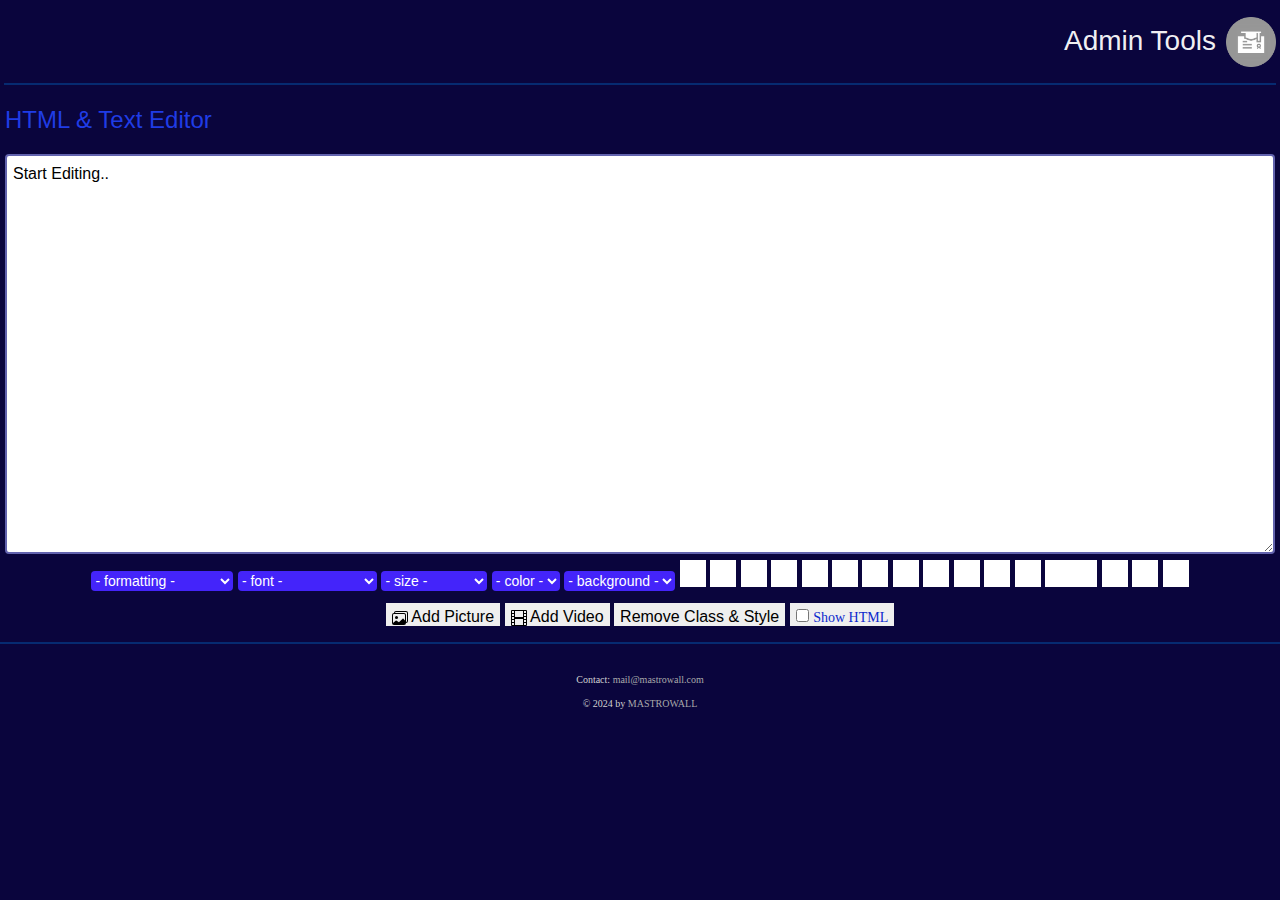
==== commit a5309706: "Update index.html" ====
--- a/admin-tools/index.html
+++ b/admin-tools/index.html
@@ -1,524 +1,551 @@
 <!DOCTYPE html>
 <html>
-
   <head>
-    <meta charset="utf-8">
-    <meta http-equiv="X-UA-Compatible" content="IE=edge">
-    <meta name="viewport" content="width=device-width, initial-scale=1">
+    <meta charset="utf-8" />
+    <meta http-equiv="X-UA-Compatible" content="IE=edge" />
+    <meta name="viewport" content="width=device-width, initial-scale=1" />
     <title>Admin Tools</title>
-    <meta name="description" content="Collapsible JSON Formatter - view your json code in colors">
-    <link rel="stylesheet" href="https://maxcdn.bootstrapcdn.com/bootstrap/4.5.2/css/bootstrap.min.css">
+    <meta
+      name="description"
+      content="Collapsible JSON Formatter - view your json code in colors"
+    />
+    <link
+      rel="stylesheet"
+      href="https://maxcdn.bootstrapcdn.com/bootstrap/4.5.2/css/bootstrap.min.css"
+    />
     <script src="https://ajax.googleapis.com/ajax/libs/jquery/3.5.1/jquery.min.js"></script>
     <script src="https://cdnjs.cloudflare.com/ajax/libs/popper.js/1.16.0/umd/popper.min.js"></script>
     <script src="https://maxcdn.bootstrapcdn.com/bootstrap/4.5.2/js/bootstrap.min.js"></script>
     <script src="https://cdnjs.cloudflare.com/ajax/libs/jquery/3.4.0/jquery.min.js"></script>
     <script src="https://cdnjs.cloudflare.com/ajax/libs/jquery-validate/1.19.0/jquery.validate.min.js"></script>
-    <link href="https://fonts.googleapis.com/css2?family=Shadows+Into+Light&display=swap" rel="stylesheet">
-    <link rel="icon" href="https://cdn.jsdelivr.net/gh/ItsEsd/mastrowall-com@824e862529a56e6c81512e2a5a0a0c8852ff0779/images/favicon-logos/adminlogo.png" type="image/png" sizes="16x16">
-    <link rel="stylesheet" href="style.css"><link rel="stylesheet" href="https://cdnjs.cloudflare.com/ajax/libs/font-awesome/6.4.2/css/all.min.css" integrity="sha512-z3gLpd7yknf1YoNbCzqRKc4qyor8gaKU1qmn+CShxbuBusANI9QpRohGBreCFkKxLhei6S9CQXFEbbKuqLg0DA==" crossorigin="anonymous" referrerpolicy="no-referrer" />
-    <script>
-      window.SINGLE_TAB = " ";
-      window.ImgCollapsed = "https://gw.alipayobjects.com/zos/antfincdn/4zAaozCvUH/unexpand.svg";
-      window.ImgExpanded = "https://gw.alipayobjects.com/zos/antfincdn/4zAaozCvUH/unexpand.svg";
-      window.QuoteKeys = true;
-
-      function $id(id) {
-        return document.getElementById(id);
-      }
-
-      function IsArray(obj) {
-        return obj && typeof obj === 'object' && typeof obj.length === 'number' && !(obj.propertyIsEnumerable('length'));
-      }
-
-      function Process(extJson) {
-        SetTab();
-        window.IsCollapsible = $id("CollapsibleView").checked;
-        if (!!extJson) extJson = extJson.split("\n").join("\\" + "n");
-        var json = (!!extJson) ? extJson : $id("RawJson").value;
-        var html = "";
-        try {
-          if (json == "") json = "\"\"";
-          var obj = eval("[" + json + "]");
-          html = ProcessObject(obj[0], 0, false, false, false);
-          $id("Canvas").innerHTML = "<PRE class='CodeContainer'>" + html + "</PRE>";
-        } catch (e) {
-          $id("Canvas").innerHTML = "";
-        }
-      }
-      window._dateObj = new Date();
-      window._regexpObj = new RegExp();
-
-      function ProcessObject(obj, indent, addComma, isArray, isPropertyContent) {
-        var html = "";
-        var comma = (addComma) ? "<span class='Comma'>,</span> " : "";
-        var type = typeof obj;
-        var clpsHtml = "";
-        if (IsArray(obj)) {
-          if (obj.length == 0) {
-            html += GetRow(indent, "<span class='ArrayBrace'>[ ]</span>" + comma, isPropertyContent);
-          } else {
-            clpsHtml = window.IsCollapsible ? "<span><img src=\"" + window.ImgExpanded + "\" onClick=\"ExpImgClicked(this)\" /></span><span class='collapsible'>" : "";
-            html += GetRow(indent, "<span class='ArrayBrace'>[</span>" + clpsHtml, isPropertyContent);
-            for (var i = 0; i < obj.length; i++) {
-              html += ProcessObject(obj[i], indent + 1, i < (obj.length - 1), true, false);
-            }
-            clpsHtml = window.IsCollapsible ? "</span>" : "";
-            html += GetRow(indent, clpsHtml + "<span class='ArrayBrace'>]</span>" + comma);
-          }
-        } else if (type == 'object') {
-          if (obj == null) {
-            html += FormatLiteral("null", "", comma, indent, isArray, "Null");
-          } else if (obj.constructor == window._dateObj.constructor) {
-            html += FormatLiteral("new Date(" + obj.getTime() + ") /*" + obj.toLocaleString() + "*/", "", comma, indent, isArray, "Date");
-          } else if (obj.constructor == window._regexpObj.constructor) {
-            html += FormatLiteral("new RegExp(" + obj + ")", "", comma, indent, isArray, "RegExp");
-          } else {
-            var numProps = 0;
-            for (var prop in obj) numProps++;
-            if (numProps == 0) {
-              html += GetRow(indent, "<span class='ObjectBrace'>{ }</span>" + comma, isPropertyContent);
-            } else {
-              clpsHtml = window.IsCollapsible ? "<span><img src=\"" + window.ImgExpanded + "\" onClick=\"ExpImgClicked(this)\" /></span><span class='collapsible'>" : "";
-              html += GetRow(indent, "<span class='ObjectBrace'>{</span>" + clpsHtml, isPropertyContent);
-              var j = 0;
-              for (var prop in obj) {
-                var quote = window.QuoteKeys ? "\"" : "";
-                html += GetRow(indent + 1, "<span class='PropertyName'>" + quote + prop + quote + "</span>: " + ProcessObject(obj[prop], indent + 1, ++j < numProps, false, true));
-              }
-              clpsHtml = window.IsCollapsible ? "</span>" : "";
-              html += GetRow(indent, clpsHtml + "<span class='ObjectBrace'>}</span>" + comma);
-            }
-          }
-        } else if (type == 'number') {
-          html += FormatLiteral(obj, "", comma, indent, isArray, "Number");
-        } else if (type == 'boolean') {
-          html += FormatLiteral(obj, "", comma, indent, isArray, "Boolean");
-        } else if (type == 'function') {
-          if (obj.constructor == window._regexpObj.constructor) {
-            html += FormatLiteral("new RegExp(" + obj + ")", "", comma, indent, isArray, "RegExp");
-          } else {
-            obj = FormatFunction(indent, obj);
-            html += FormatLiteral(obj, "", comma, indent, isArray, "Function");
-          }
-        } else if (type == 'undefined') {
-          html += FormatLiteral("undefined", "", comma, indent, isArray, "Null");
-        } else {
-          html += FormatLiteral(obj.toString().split("\\").join("\\\\").split('"').join('\\"'), "\"", comma, indent, isArray, "String");
-        }
-        return html;
-      }
-
-      function FormatLiteral(literal, quote, comma, indent, isArray, style) {
-        if (typeof literal == 'string') literal = literal.split("<").join("&lt;").split(">").join("&gt;");
-        var str = "<span class='" + style + "'>" + quote + literal + quote + comma + "</span>";
-        if (isArray) str = GetRow(indent, str);
-        return str;
-      }
-
-      function FormatFunction(indent, obj) {
-        var tabs = "";
-        for (var i = 0; i < indent; i++) tabs += window.TAB;
-        var funcStrArray = obj.toString().split("\n");
-        var str = "";
-        for (var i = 0; i < funcStrArray.length; i++) {
-          str += ((i == 0) ? "" : tabs) + funcStrArray[i] + "\n";
-        }
-        return str;
-      }
-
-      function GetRow(indent, data, isPropertyContent) {
-        var tabs = "";
-        for (var i = 0; i < indent && !isPropertyContent; i++) tabs += window.TAB;
-        if (data != null && data.length > 0 && data.charAt(data.length - 1) != "\n") data = data + "\n";
-        return tabs + data;
-      }
-
-      function CollapsibleViewClicked() {
-        $id("CollapsibleViewDetail").style.visibility = $id("CollapsibleView").checked ? "visible" : "hidden";
-        Process();
-      }
-
-      function QuoteKeysClicked() {
-        window.QuoteKeys = $id("QuoteKeys").checked;
-        Process();
-      }
-
-      function CollapseAllClicked() {
-        EnsureIsPopulated();
-        TraverseChildren($id("Canvas"), function(element) {
-          if (element.className == 'collapsible') {
-            MakeContentVisible(element, false);
-          }
-        }, 0);
-      }
-
-      function ExpandAllClicked() {
-        EnsureIsPopulated();
-        TraverseChildren($id("Canvas"), function(element) {
-          if (element.className == 'collapsible') {
-            MakeContentVisible(element, true);
-          }
-        }, 0);
-      }
-
-      function MakeContentVisible(element, visible) {
-        var img = element.previousSibling.firstChild;
-        if (!!img.tagName && img.tagName.toLowerCase() == "img") {
-          element.style.display = visible ? 'inline' : 'none';
-          element.previousSibling.firstChild.src = visible ? window.ImgExpanded : window.ImgCollapsed;
-        }
-      }
-
-      function TraverseChildren(element, func, depth) {
-        for (var i = 0; i < element.childNodes.length; i++) {
-          TraverseChildren(element.childNodes[i], func, depth + 1);
-        }
-        func(element, depth);
-      }
-
-      function ExpImgClicked(img) {
-        var container = img.parentNode.nextSibling;
-        if (!container) return;
-        var disp = "none";
-        var src = window.ImgCollapsed;
-        if (container.style.display == "none") {
-          disp = "inline";
-          src = window.ImgExpanded;
-        }
-        container.style.display = disp;
-        img.src = src;
-      }
-
-      function CollapseLevel(level) {
-        EnsureIsPopulated();
-        TraverseChildren($id("Canvas"), function(element, depth) {
-          if (element.className == 'collapsible') {
-            if (depth >= level) {
-              MakeContentVisible(element, false);
-            } else {
-              MakeContentVisible(element, true);
-            }
-          }
-        }, 0);
-      }
-
-      function TabSizeChanged() {
-        Process();
-      }
-
-      function SetTab() {
-        var select = $id("TabSize");
-        window.TAB = MultiplyString(parseInt(select.options[select.selectedIndex].value), window.SINGLE_TAB);
-      }
-
-      function EnsureIsPopulated() {
-        if (!$id("Canvas").innerHTML && !!$id("RawJson").value) Process();
-      }
-
-      function MultiplyString(num, str) {
-        var sb = [];
-        for (var i = 0; i < num; i++) {
-          sb.push(str);
-        }
-        return sb.join("");
-      }
-
-      function SelectAllClicked() {
-        if (!!document.selection && !!document.selection.empty) {
-          document.selection.empty();
-        } else if (window.getSelection) {
-          var sel = window.getSelection();
-          if (sel.removeAllRanges) {
-            window.getSelection().removeAllRanges();
-          }
-        }
-        var range = (!!document.body && !!document.body.createTextRange) ? document.body.createTextRange() : document.createRange();
-        if (!!range.selectNode) range.selectNode($id("Canvas"));
-        else if (range.moveToElementText) range.moveToElementText($id("Canvas"));
-        if (!!range.select) range.select($id("Canvas"));
-        else window.getSelection().addRange(range);
-      }
-
-      function LinkToJson() {
-        var val = $id("RawJson").value;
-        val = escape(val.split('/n').join(' ').split('/r').join(' '));
-        $id("InvisibleLinkUrl").value = val;
-        $id("InvisibleLink").submit();
-      }
-
-    </script>
+    <link
+      href="https://fonts.googleapis.com/css2?family=Shadows+Into+Light&display=swap"
+      rel="stylesheet"
+    />
+    <link
+      rel="icon"
+      href="https://cdn.jsdelivr.net/gh/ItsEsd/mastrowall-com@824e862529a56e6c81512e2a5a0a0c8852ff0779/images/favicon-logos/adminlogo.png"
+      type="image/png"
+      sizes="16x16"
+    />
+    <link rel="stylesheet" href="style.css" />
+    <link
+      rel="stylesheet"
+      href="https://cdnjs.cloudflare.com/ajax/libs/font-awesome/6.4.2/css/all.min.css"
+      integrity="sha512-z3gLpd7yknf1YoNbCzqRKc4qyor8gaKU1qmn+CShxbuBusANI9QpRohGBreCFkKxLhei6S9CQXFEbbKuqLg0DA=="
+      crossorigin="anonymous"
+      referrerpolicy="no-referrer"
+    />
+    <script src="/admin-tools/script-formatter.js"></script>
   </head>
   <body onload="initDoc();" align="center">
-    <div class="containercl"><br><h3 style="text-align: right;color: #fffffff1;">Admin Tools<span><img src="../images/mwalllogo.png" style="width:50px;margin-left:10px;margin-top:-10px;"></span><hr style="border-color:#043d88b0;border-width:2px;"></h3></div>
+    <div class="containercl">
+      <br />
+      <h3 style="text-align: right; color: #fffffff1">
+        Admin Tools<span
+          ><img
+            src="../images/mwalllogo.png"
+            style="width: 50px; margin-left: 10px; margin-top: -10px"
+        /></span>
+        <hr style="border-color: #043d88b0; border-width: 2px" />
+      </h3>
+    </div>
     <div id="tooldivm">
-    <h4 style="float:left;color:#2242f8e8;" id="htmtitl">HTML & Text Editor</h4>
-    <div class="htmtexted"><br>
-      <div align="center"><br>
-        <form name="compForm"> <input type="hidden" name="myDoc"id="htmlviewtx">
-          <div id="textBox" contenteditable="true">
-            <p onclick=" document.getElementById('textBox').innerHTML='' ;" style="height:200px;">Start Editing..</p>
-          </div>
-          <div id="toolBar1"> <select style="font: 14px Arial, sans-serif;border:none;border-radius:4px;height:20px;" onchange="formatDoc('formatblock',this[this.selectedIndex].value);this.selectedIndex=0;">
-              <option selected>- formatting -</option>
-              <option value="h1">Title 1 &lt;h1&gt;</option>
-              <option value="h2">Title 2 &lt;h2&gt;</option>
-              <option value="h3">Title 3 &lt;h3&gt;</option>
-              <option value="h4">Title 4 &lt;h4&gt;</option>
-              <option value="h5">Title 5 &lt;h5&gt;</option>
-              <option value="h6">Subtitle &lt;h6&gt;</option>
-              <option value="p">Paragraph &lt;p&gt;</option>
-              <option value="pre">Preformatted &lt;pre&gt;</option>
-            </select> <select style="font: 14px Arial, sans-serif;border:none;border-radius:4px;height:20px;" onchange="formatDoc('fontname',this[this.selectedIndex].value);this.selectedIndex=0;">
-              <option class="heading" selected>- font -</option>
-              <option>Arial</option>
-              <option>Arial Black</option>
-              <option>Courier New</option>
-              <option>Times New Roman</option>
-            </select> <select style="font: 14px Arial, sans-serif;border:none;border-radius:4px;height:20px;" onchange="formatDoc('fontsize',this[this.selectedIndex].value);this.selectedIndex=0;">
-              <option class="heading" selected>- size -</option>
-              <option value="1">Very small</option>
-              <option value="2">A bit small</option>
-              <option value="3">Normal</option>
-              <option value="4">Medium-large</option>
-              <option value="5">Big</option>
-              <option value="6">Very big</option>
-              <option value="7">Maximum</option>
-            </select> <select style="font: 14px Arial, sans-serif;border:none;border-radius:4px;height:20px;" onchange="formatDoc('forecolor',this[this.selectedIndex].value);this.selectedIndex=0;">
-              <option class="heading" selected>- color -</option>
-              <option value="red">Red</option>
-              <option value="blue">Blue</option>
-              <option value="green">Green</option>
-              <option value="black">Black</option>
-              <option value="white">White</option>
-            </select> <select style="font: 14px Arial, sans-serif;border:none;border-radius:4px;height:20px;" onchange="formatDoc('backcolor',this[this.selectedIndex].value);this.selectedIndex=0;">
-              <option class="heading" selected>- background -</option>
-              <option value="red">Red</option>
-              <option value="green">Green</option>
-              <option value="blue">Blue</option>
-              <option value="black">Black</option>
-              <option value="white">White</option>
-            </select> </div>
-          <div id="toolBar2"> 
-            <button type="button" title="Clean" onclick="if(validateMode()){oDoc.innerHTML=sDefTxt};" ><i class='fas fa-trash-alt intLink' ></i> </button> <button type="button" ><i title="Undo" onclick="formatDoc('undo');" class='fas fa-undo intLink' ></i></button> <button type="button" > <i title="Redo" onclick="formatDoc('redo');" class='fas fa-redo intLink' ></i></button> <button type="button" > <i title="Remove formatting" onclick="formatDoc('removeFormat');" class='fas fa-remove-format intLink' ></i></button> <button type="button" > <i title="Bold" onclick="formatDoc('bold');" class='fas fa-bold intLink' ></i></button> <button type="button" > <i title="Italic" onclick="formatDoc('italic');" class='fas fa-italic intLink' ></i></button> <button type="button" ><i title="Underline" onclick="formatDoc('underline');" class='fas fa-underline intLink' ></i></button> <button type="button" ><i title="Left align" onclick="formatDoc('justifyleft');" class='fas fa-align-left intLink' ></i></button> <button type="button" > <i title="Center align" onclick="formatDoc('justifycenter');" class='fas fa-align-center intLink' ></i></button> <button type="button" > <i title="Right align" onclick="formatDoc('justifyright');" class='fas fa-align-right intLink' ></i></button> <button type="button" > <i title="Numbered list" onclick="formatDoc('insertorderedlist');" class='fas fa-list-ol intLink' ></i></button> <button type="button" > <i title="Dotted list" onclick="formatDoc('insertunorderedlist');" class='fas fa-list-ul intLink' ></i></button> <button type="button" ><i title="Subscript" class="fas fa-subscript intLink" onclick="formatDoc('subscript');"></i></button><button type="button"><i title="Superscript" class="fas fa-superscript intLink" onclick="formatDoc('superscript');"></i></button> <button type="button" > <i title="Add indentation" onclick="formatDoc('indent');" class='fas fa-indent intLink' ></i></button> <button type="button" > <i title="Delete indentation" onclick="formatDoc('outdent');" class='fas fa-outdent intLink' ></i></button> <button type="button" > <i title="Hyperlink" data-toggle="modal" data-target="#crlnk" class='fas fa-link intLink' ></i></button>
-          </div> <br>
-          <div style="margin-top:10px;"> <button type="button" style="border:none;padding:2px 6px;" title="Add picture" data-toggle="modal" data-target="#crimg" onclick="document.getElementById('btnOkImg').disabled='true';"><svg xmlns="http://www.w3.org/2000/svg" width="16" height="16" fill="currentColor" class="bi bi-images" viewBox="0 0 16 16">
-                <path d="M4.502 9a1.5 1.5 0 1 0 0-3 1.5 1.5 0 0 0 0 3z" />
-                <path d="M14.002 13a2 2 0 0 1-2 2h-10a2 2 0 0 1-2-2V5A2 2 0 0 1 2 3a2 2 0 0 1 2-2h10a2 2 0 0 1 2 2v8a2 2 0 0 1-1.998 2zM14 2H4a1 1 0 0 0-1 1h9.002a2 2 0 0 1 2 2v7A1 1 0 0 0 15 11V3a1 1 0 0 0-1-1zM2.002 4a1 1 0 0 0-1 1v8l2.646-2.354a.5.5 0 0 1 .63-.062l2.66 1.773 3.71-3.71a.5.5 0 0 1 .577-.094l1.777 1.947V5a1 1 0 0 0-1-1h-10z" /> </svg> Add Picture</button> <button type="button" style="border:none;padding:2px 6px;margin-bottom:4px;" title="Add video" data-toggle="modal" data-target="#crvid"><svg xmlns="http://www.w3.org/2000/svg" width="16" height="16" fill="currentColor" class="bi bi-film" viewBox="0 0 16 16">
-                <path d="M0 1a1 1 0 0 1 1-1h14a1 1 0 0 1 1 1v14a1 1 0 0 1-1 1H1a1 1 0 0 1-1-1V1zm4 0v6h8V1H4zm8 8H4v6h8V9zM1 1v2h2V1H1zm2 3H1v2h2V4zM1 7v2h2V7H1zm2 3H1v2h2v-2zm-2 3v2h2v-2H1zM15 1h-2v2h2V1zm-2 3v2h2V4h-2zm2 3h-2v2h2V7zm-2 3v2h2v-2h-2zm2 3h-2v2h2v-2z" /> </svg> Add Video</button> 
-                <button type="button" style="border:none;padding:2px 6px;margin-bottom:4px;" id="rmvcls">Remove Class & Style</button>
-                <button type="button" style="border:none;padding:2px 6px;margin-bottom:4px;"><input type="checkbox" name="switchMode" id="switchBox" onchange="setDocMode(this.checked);" /> <label for="switchBox" style="margin:0px;cursor: pointer;">Show HTML</label></button>
-              </div>
-          <div class="modal" id="crlnk" role="dialog">
-            <div class="modal-dialog">
-              <div class="modal-content">
-                <div class="modal-body"><input type="url" id="crlink" style="height:40px; width:60%; outline:none;border:1px solid #dd1d16;border-radius:0px;" placeholder="https://" /><button class="btn btn-dark" id="btnOkLink" data-dismiss="modal" onmouseup="CreateLink()" style="border:none;height:38px;width:80px;background-color:black;border-radius:0px;margin-bottom:1px;margin-left:4px;">Apply</button></div>
-              </div>
-            </div>
-          </div>
-          <div class="modal" id="crimg" role="dialog">
-            <div class="modal-dialog">
-              <div class="modal-content">
-                <div class="modal-body">
-                  <h5>Image URL</h5><input id="crImage" type="url" style="height:40px; width:60%; outline:none;border:1px solid #dd1d16;border-radius:0px;" placeholder="https://" /><button type="button" class="btn btn-dark" id="btnOkImg" data-dismiss="modal" style="border:none;height:38px;width:80px;background-color:black;border-radius:0px;margin-bottom:1px;margin-left:4px;" disabled="disabled">Done</button>
-                  <div id="radioS" style="padding-top:10px;display:none;"> <input name="size" id="rd1" type="radio"> Small <input id="rd2" name="size" type="radio"> Medium <input id="rd3" name="size" type="radio"> Large</div>
-                  <div id="previewImg" style="padding-top:10px;display:none;width:100%;"></div>
+      <h4 style="float: left; color: #2242f8e8" id="htmtitl">
+        HTML & Text Editor
+      </h4>
+      <div class="htmtexted">
+        <br />
+        <div align="center">
+          <br />
+          <form name="compForm">
+            <input type="hidden" name="myDoc" id="htmlviewtx" />
+            <div id="textBox" contenteditable="true">
+              <p
+                onclick=" document.getElementById('textBox').innerHTML='' ;"
+                style="height: 200px"
+              >
+                Start Editing..
+              </p>
+            </div>
+            <div id="toolBar1">
+              <select
+                style="
+                  font: 14px Arial, sans-serif;
+                  border: none;
+                  border-radius: 4px;
+                  height: 20px;
+                "
+                onchange="formatDoc('formatblock',this[this.selectedIndex].value);this.selectedIndex=0;"
+              >
+                <option selected>- formatting -</option>
+                <option value="h1">Title 1 &lt;h1&gt;</option>
+                <option value="h2">Title 2 &lt;h2&gt;</option>
+                <option value="h3">Title 3 &lt;h3&gt;</option>
+                <option value="h4">Title 4 &lt;h4&gt;</option>
+                <option value="h5">Title 5 &lt;h5&gt;</option>
+                <option value="h6">Subtitle &lt;h6&gt;</option>
+                <option value="p">Paragraph &lt;p&gt;</option>
+                <option value="pre">Preformatted &lt;pre&gt;</option>
+              </select>
+              <select
+                style="
+                  font: 14px Arial, sans-serif;
+                  border: none;
+                  border-radius: 4px;
+                  height: 20px;
+                "
+                onchange="formatDoc('fontname',this[this.selectedIndex].value);this.selectedIndex=0;"
+              >
+                <option class="heading" selected>- font -</option>
+                <option>Arial</option>
+                <option>Arial Black</option>
+                <option>Courier New</option>
+                <option>Times New Roman</option>
+              </select>
+              <select
+                style="
+                  font: 14px Arial, sans-serif;
+                  border: none;
+                  border-radius: 4px;
+                  height: 20px;
+                "
+                onchange="formatDoc('fontsize',this[this.selectedIndex].value);this.selectedIndex=0;"
+              >
+                <option class="heading" selected>- size -</option>
+                <option value="1">Very small</option>
+                <option value="2">A bit small</option>
+                <option value="3">Normal</option>
+                <option value="4">Medium-large</option>
+                <option value="5">Big</option>
+                <option value="6">Very big</option>
+                <option value="7">Maximum</option>
+              </select>
+              <select
+                style="
+                  font: 14px Arial, sans-serif;
+                  border: none;
+                  border-radius: 4px;
+                  height: 20px;
+                "
+                onchange="formatDoc('forecolor',this[this.selectedIndex].value);this.selectedIndex=0;"
+              >
+                <option class="heading" selected>- color -</option>
+                <option value="red">Red</option>
+                <option value="blue">Blue</option>
+                <option value="green">Green</option>
+                <option value="black">Black</option>
+                <option value="white">White</option>
+              </select>
+              <select
+                style="
+                  font: 14px Arial, sans-serif;
+                  border: none;
+                  border-radius: 4px;
+                  height: 20px;
+                "
+                onchange="formatDoc('backcolor',this[this.selectedIndex].value);this.selectedIndex=0;"
+              >
+                <option class="heading" selected>- background -</option>
+                <option value="red">Red</option>
+                <option value="green">Green</option>
+                <option value="blue">Blue</option>
+                <option value="black">Black</option>
+                <option value="white">White</option>
+              </select>
+            </div>
+            <div id="toolBar2">
+              <button
+                type="button"
+                title="Clean"
+                onclick="if(validateMode()){oDoc.innerHTML=sDefTxt};"
+              >
+                <i class="fas fa-trash-alt intLink"></i>
+              </button>
+              <button type="button">
+                <i
+                  title="Undo"
+                  onclick="formatDoc('undo');"
+                  class="fas fa-undo intLink"
+                ></i>
+              </button>
+              <button type="button">
+                <i
+                  title="Redo"
+                  onclick="formatDoc('redo');"
+                  class="fas fa-redo intLink"
+                ></i>
+              </button>
+              <button type="button">
+                <i
+                  title="Remove formatting"
+                  onclick="formatDoc('removeFormat');"
+                  class="fas fa-remove-format intLink"
+                ></i>
+              </button>
+              <button type="button">
+                <i
+                  title="Bold"
+                  onclick="formatDoc('bold');"
+                  class="fas fa-bold intLink"
+                ></i>
+              </button>
+              <button type="button">
+                <i
+                  title="Italic"
+                  onclick="formatDoc('italic');"
+                  class="fas fa-italic intLink"
+                ></i>
+              </button>
+              <button type="button">
+                <i
+                  title="Underline"
+                  onclick="formatDoc('underline');"
+                  class="fas fa-underline intLink"
+                ></i>
+              </button>
+              <button type="button">
+                <i
+                  title="Left align"
+                  onclick="formatDoc('justifyleft');"
+                  class="fas fa-align-left intLink"
+                ></i>
+              </button>
+              <button type="button">
+                <i
+                  title="Center align"
+                  onclick="formatDoc('justifycenter');"
+                  class="fas fa-align-center intLink"
+                ></i>
+              </button>
+              <button type="button">
+                <i
+                  title="Right align"
+                  onclick="formatDoc('justifyright');"
+                  class="fas fa-align-right intLink"
+                ></i>
+              </button>
+              <button type="button">
+                <i
+                  title="Numbered list"
+                  onclick="formatDoc('insertorderedlist');"
+                  class="fas fa-list-ol intLink"
+                ></i>
+              </button>
+              <button type="button">
+                <i
+                  title="Dotted list"
+                  onclick="formatDoc('insertunorderedlist');"
+                  class="fas fa-list-ul intLink"
+                ></i>
+              </button>
+              <button type="button">
+                <i
+                  title="Subscript"
+                  class="fas fa-subscript intLink"
+                  onclick="formatDoc('subscript');"
+                ></i></button
+              ><button type="button">
+                <i
+                  title="Superscript"
+                  class="fas fa-superscript intLink"
+                  onclick="formatDoc('superscript');"
+                ></i>
+              </button>
+              <button type="button">
+                <i
+                  title="Add indentation"
+                  onclick="formatDoc('indent');"
+                  class="fas fa-indent intLink"
+                ></i>
+              </button>
+              <button type="button">
+                <i
+                  title="Delete indentation"
+                  onclick="formatDoc('outdent');"
+                  class="fas fa-outdent intLink"
+                ></i>
+              </button>
+              <button type="button">
+                <i
+                  title="Hyperlink"
+                  data-toggle="modal"
+                  data-target="#crlnk"
+                  class="fas fa-link intLink"
+                ></i>
+              </button>
+            </div>
+            <br />
+            <div style="margin-top: 10px">
+              <button
+                type="button"
+                style="border: none; padding: 2px 6px"
+                title="Add picture"
+                data-toggle="modal"
+                data-target="#crimg"
+                onclick="document.getElementById('btnOkImg').disabled='true';"
+              >
+                <svg
+                  xmlns="http://www.w3.org/2000/svg"
+                  width="16"
+                  height="16"
+                  fill="currentColor"
+                  class="bi bi-images"
+                  viewBox="0 0 16 16"
+                >
+                  <path d="M4.502 9a1.5 1.5 0 1 0 0-3 1.5 1.5 0 0 0 0 3z" />
+                  <path
+                    d="M14.002 13a2 2 0 0 1-2 2h-10a2 2 0 0 1-2-2V5A2 2 0 0 1 2 3a2 2 0 0 1 2-2h10a2 2 0 0 1 2 2v8a2 2 0 0 1-1.998 2zM14 2H4a1 1 0 0 0-1 1h9.002a2 2 0 0 1 2 2v7A1 1 0 0 0 15 11V3a1 1 0 0 0-1-1zM2.002 4a1 1 0 0 0-1 1v8l2.646-2.354a.5.5 0 0 1 .63-.062l2.66 1.773 3.71-3.71a.5.5 0 0 1 .577-.094l1.777 1.947V5a1 1 0 0 0-1-1h-10z"
+                  />
+                </svg>
+                Add Picture
+              </button>
+              <button
+                type="button"
+                style="border: none; padding: 2px 6px; margin-bottom: 4px"
+                title="Add video"
+                data-toggle="modal"
+                data-target="#crvid"
+              >
+                <svg
+                  xmlns="http://www.w3.org/2000/svg"
+                  width="16"
+                  height="16"
+                  fill="currentColor"
+                  class="bi bi-film"
+                  viewBox="0 0 16 16"
+                >
+                  <path
+                    d="M0 1a1 1 0 0 1 1-1h14a1 1 0 0 1 1 1v14a1 1 0 0 1-1 1H1a1 1 0 0 1-1-1V1zm4 0v6h8V1H4zm8 8H4v6h8V9zM1 1v2h2V1H1zm2 3H1v2h2V4zM1 7v2h2V7H1zm2 3H1v2h2v-2zm-2 3v2h2v-2H1zM15 1h-2v2h2V1zm-2 3v2h2V4h-2zm2 3h-2v2h2V7zm-2 3v2h2v-2h-2zm2 3h-2v2h2v-2z"
+                  />
+                </svg>
+                Add Video
+              </button>
+              <button
+                type="button"
+                style="border: none; padding: 2px 6px; margin-bottom: 4px"
+                id="rmvcls"
+              >
+                Remove Class & Style
+              </button>
+              <button
+                type="button"
+                style="border: none; padding: 2px 6px; margin-bottom: 4px"
+              >
+                <input
+                  type="checkbox"
+                  name="switchMode"
+                  id="switchBox"
+                  onchange="setDocMode(this.checked);"
+                />
+                <label for="switchBox" style="margin: 0px; cursor: pointer"
+                  >Show HTML</label
+                >
+              </button>
+            </div>
+            <div class="modal" id="crlnk" role="dialog">
+              <div class="modal-dialog">
+                <div class="modal-content">
+                  <div class="modal-body">
+                    <input
+                      type="url"
+                      id="crlink"
+                      style="
+                        height: 40px;
+                        width: 60%;
+                        outline: none;
+                        border: 1px solid #dd1d16;
+                        border-radius: 0px;
+                      "
+                      placeholder="https://"
+                    /><button
+                      class="btn btn-dark"
+                      id="btnOkLink"
+                      data-dismiss="modal"
+                      onmouseup="CreateLink()"
+                      style="
+                        border: none;
+                        height: 38px;
+                        width: 80px;
+                        background-color: black;
+                        border-radius: 0px;
+                        margin-bottom: 1px;
+                        margin-left: 4px;
+                      "
+                    >
+                      Apply
+                    </button>
+                  </div>
                 </div>
               </div>
             </div>
-          </div>
-          <div class="modal" id="crvid" role="dialog">
-            <div class="modal-dialog">
-              <div class="modal-content">
-                <div class="modal-body"><input id="crVideo" type="url" style="height:40px; width:60%; outline:none;border:1px solid #dd1d16;border-radius:0px;" placeholder="YouTube Video Link" /><button class="btn btn-dark" id="btnOkVid" data-dismiss="modal" onclick="embed_vid()" style="border:none;height:38px;width:80px;background-color:black;border-radius:0px;margin-bottom:1px;margin-left:4px;">Insert</button>
-                  <div id="previewvid" style="padding-top:10px;display:none;"></div>
+            <div class="modal" id="crimg" role="dialog">
+              <div class="modal-dialog">
+                <div class="modal-content">
+                  <div class="modal-body">
+                    <h5>Image URL</h5>
+                    <input
+                      id="crImage"
+                      type="url"
+                      style="
+                        height: 40px;
+                        width: 60%;
+                        outline: none;
+                        border: 1px solid #dd1d16;
+                        border-radius: 0px;
+                      "
+                      placeholder="https://"
+                    /><button
+                      type="button"
+                      class="btn btn-dark"
+                      id="btnOkImg"
+                      data-dismiss="modal"
+                      style="
+                        border: none;
+                        height: 38px;
+                        width: 80px;
+                        background-color: black;
+                        border-radius: 0px;
+                        margin-bottom: 1px;
+                        margin-left: 4px;
+                      "
+                      disabled="disabled"
+                    >
+                      Done
+                    </button>
+                    <div id="radioS" style="padding-top: 10px; display: none">
+                      <input name="size" id="rd1" type="radio" /> Small
+                      <input id="rd2" name="size" type="radio" /> Medium
+                      <input id="rd3" name="size" type="radio" /> Large
+                    </div>
+                    <div
+                      id="previewImg"
+                      style="padding-top: 10px; display: none; width: 100%"
+                    ></div>
+                  </div>
                 </div>
               </div>
             </div>
-          </div>
-         </form>
+            <div class="modal" id="crvid" role="dialog">
+              <div class="modal-dialog">
+                <div class="modal-content">
+                  <div class="modal-body">
+                    <input
+                      id="crVideo"
+                      type="url"
+                      style="
+                        height: 40px;
+                        width: 60%;
+                        outline: none;
+                        border: 1px solid #dd1d16;
+                        border-radius: 0px;
+                      "
+                      placeholder="YouTube Video Link"
+                    /><button
+                      class="btn btn-dark"
+                      id="btnOkVid"
+                      data-dismiss="modal"
+                      onclick="embed_vid()"
+                      style="
+                        border: none;
+                        height: 38px;
+                        width: 80px;
+                        background-color: black;
+                        border-radius: 0px;
+                        margin-bottom: 1px;
+                        margin-left: 4px;
+                      "
+                    >
+                      Insert
+                    </button>
+                    <div
+                      id="previewvid"
+                      style="padding-top: 10px; display: none"
+                    ></div>
+                  </div>
+                </div>
+              </div>
+            </div>
+          </form>
+        </div>
       </div>
-</div>
-<hr style="border-color:#043d88b0;border-width:2px;">  
-<!-- JSON Formatter -->
-<div id="jsonF">
-    <h4 style="float:left;color:#2242f8e8;">JSON Formatter:</h4><br><br><textarea id="RawJson">{"some":"data"}</textarea>
-    <div id="ControlsRow"> <input id="format" type="Button" value="Format" onClick="Process()" /> <span id="TabSizeHolder"> Tab size: <select id="TabSize" onChange="TabSizeChanged()">
-          <option value="1">1</option>
-          <option value="2">2</option>
-          <option value="3" selected="true">3</option>
-          <option value="4">4</option>
-          <option value="5">5</option>
-          <option value="6">6</option>
-        </select> </span> <label for="QuoteKeys"> <input type="checkbox" id="QuoteKeys" onClick="QuoteKeysClicked()" checked="true" /> Keys in Quotes </label>&nbsp; <span><a href="javascript:void(0);" onClick="SelectAllClicked()">Select all</a></span> &nbsp; <span id="CollapsibleViewHolder"> <label for="CollapsibleView"> <input type="checkbox" id="CollapsibleView" onClick="CollapsibleViewClicked()" checked="true" /> Collapsible View </label> </span> <span id="CollapsibleViewDetail"> <a href="javascript:void(0);" onClick="ExpandAllClicked()">Expand all</a> <a href="javascript:void(0);" onClick="CollapseAllClicked()">Collapse all</a> </span></div><br><br>
-    <div id="Canvas" class="Canvas"></div><br>
-    <form id="InvisibleLink" action="http://www.bodurov.com/JsonFormatter/view.aspx" target="_blank"> <input type="hidden" id="InvisibleLinkUrl" name="json" value="" /></form>
-</div>
-</div> <hr style="border-color:#043d88b0;border-width:2px;">  
-<footer>
-  <div align="center" id="info">
-    <p> <span id="emid" >Contact: <a href="mailto:mail@mastrowall.com">mail@mastrowall.com</a> </span><br><span >© 2022 by <a target="_blank" href="https://mastrowall.com/">MASTROWALL</a></span></p>
-  </div>
-</footer>
+      <hr style="border-color: #043d88b0; border-width: 2px" />
+      <!-- JSON Formatter -->
+      <div id="jsonF">
+        <h4 style="float: left; color: #2242f8e8">JSON Formatter:</h4>
+        <br /><br /><textarea id="RawJson">{"some":"data"}</textarea>
+        <div id="ControlsRow">
+          <input id="format" type="Button" value="Format" onClick="Process()" />
+          <span id="TabSizeHolder">
+            Tab size:
+            <select id="TabSize" onChange="TabSizeChanged()">
+              <option value="1">1</option>
+              <option value="2">2</option>
+              <option value="3" selected="true">3</option>
+              <option value="4">4</option>
+              <option value="5">5</option>
+              <option value="6">6</option>
+            </select>
+          </span>
+          <label for="QuoteKeys">
+            <input
+              type="checkbox"
+              id="QuoteKeys"
+              onClick="QuoteKeysClicked()"
+              checked="true"
+            />
+            Keys in Quotes </label
+          >&nbsp;
+          <span
+            ><a href="javascript:void(0);" onClick="SelectAllClicked()"
+              >Select all</a
+            ></span
+          >
+          &nbsp;
+          <span id="CollapsibleViewHolder">
+            <label for="CollapsibleView">
+              <input
+                type="checkbox"
+                id="CollapsibleView"
+                onClick="CollapsibleViewClicked()"
+                checked="true"
+              />
+              Collapsible View
+            </label>
+          </span>
+          <span id="CollapsibleViewDetail">
+            <a href="javascript:void(0);" onClick="ExpandAllClicked()"
+              >Expand all</a
+            >
+            <a href="javascript:void(0);" onClick="CollapseAllClicked()"
+              >Collapse all</a
+            >
+          </span>
+        </div>
+        <br /><br />
+        <div id="Canvas" class="Canvas"></div>
+        <br />
+      </div>
+    </div>
+    <hr style="border-color: #043d88b0; border-width: 2px" />
+    <footer>
+      <div align="center" id="info">
+        <p>
+          <span id="emid"
+            >Contact:
+            <a href="mailto:mail@mastrowall.com">mail@mastrowall.com</a> </span
+          ><br /><span
+            >© 2024 by
+            <a target="_blank" href="https://mastrowall.com/"
+              >MASTROWALL</a
+            ></span
+          >
+        </p>
+      </div>
+    </footer>
     <script>
-      Process("{\"some\":\"data\"}");
-
+      Process('{"some":"data"}');
     </script>
-    <script>
-  var oDoc, sDefTxt;
-function initDoc() {
-  oDoc = document.getElementById("textBox");
-  sDefTxt = oDoc.innerHTML;
-  if (document.compForm.switchMode.checked) {
-    setDocMode(true);
-  }
-}
-function formatDoc(sCmd, sValue) {
-  if (validateMode()) {
-    document.execCommand(sCmd, false, sValue);
-    oDoc.focus();
-  }
-}
-
-function validateMode() {
-  if (!document.compForm.switchMode.checked) {
-    return true;
-  }
-  oDoc.focus();
-  return false;
-}
-
-function setDocMode(bToSource) {
-  var oContent;
-  if (bToSource) {
-    oContent = document.createTextNode(oDoc.innerHTML);
-    oDoc.innerHTML = "";
-    var oPre = document.createElement("p");
-    oPre.id = "sourceText";
-    oPre.contentEditable = true;
-    oPre.appendChild(oContent);
-    oDoc.appendChild(oPre);
-  } else {
-    if (document.all) {
-      oDoc.innerHTML = oDoc.innerText;
-    } else {
-      oContent = document.createRange();
-      oContent.selectNodeContents(oDoc.firstChild);
-      oDoc.innerHTML = oContent.toString();
-      oDoc.style.height = "350";
-      oPre.style.width = "100%";
-      oPre.style.wordWrap = "break-word";
-    }
-    oDoc.contentEditable = true;
-  }
-  oDoc.focus();
-}
-
-function printDoc() {
-  if (!validateMode()) {
-    return;
-  }
-  var oPrntWin = window.open("", "_blank", "width=450,height=470,left=400,top=100,menubar=yes,toolbar=no,location=no,scrollbars=yes");
-  oPrntWin.document.open();
-  oPrntWin.document.write("<!doctype html><html><head><title>M A S T R O W A L L<\/title><\/head><body onload=\"print();\">" + oDoc.innerHTML + "<\/body><\/html>");
-  oPrntWin.document.close();
-}
-document.getElementById("crImage").addEventListener("input", selectImg);
-document.getElementById("rd1").addEventListener("click", selectImg);
-document.getElementById("rd2").addEventListener("click", selectImg);
-document.getElementById("rd3").addEventListener("click", selectImg);
-
-function selectImg() {
-  var imgS = document.getElementById("crImage").value;
-  document.getElementById("previewImg").style.display = "block";
-  document.getElementById("radioS").style.display = "block";
-  document.getElementById("previewImg").innerHTML = '<img src="' + imgS + '" width="100%" height="240px">';
-  if (imgS != '' && imgS != 'http://') {
-    if (document.getElementById('rd1').checked) {
-      document.getElementById("btnOkImg").disabled = false;
-      formatDoc('insertHTML', '<img src="' + imgS + '" width="30%" style="float:left; padding:6px;margin:4px;">');
-    }
-    if (document.getElementById('rd2').checked) {
-      document.getElementById("btnOkImg").disabled = false;
-      formatDoc('insertHTML', '<img src="' + imgS + '" width="50%" style="float:right;padding:6px;margin:4px;">');
-    }
-    if (document.getElementById('rd3').checked) {
-      document.getElementById("btnOkImg").disabled = false;
-      formatDoc('insertHTML', '<img src="' + imgS + '" width="98%" style="float:center;padding:6px;margin:4px;">');
-    } else {
-      return false;
-    }
-  } else {
-    return false
-  }
-}
-
-function CreateLink() {
-  var sLnk = document.getElementById('crlink').value;
-  if (sLnk != '' && sLnk != 'http://') {
-    formatDoc('createlink', sLnk)
-  } else {
-    return false
-  }
-}
-
-function getId(url) {
-  var regExp = /^.*(youtu.be\/|v\/|u\/\w\/|embed\/|watch\?v=|\&v=)([^#\&\?]*).*/;
-  var match = url.match(regExp);
-  if (match && match[2].length == 11) {
-    return match[2];
-  } else {
-    return 'error';
-  }
-}
-
-$('#rmvcls').click(function(){
-  var opnt = document.getElementById('textBox');
-  var classes = [];
-  $('#textBox *:not(script)').removeAttr('style');
-  $('#textBox *:not(script)').each(function(){
-    _classes = $(this).attr('class') ? $(this).attr('class').split(' ') : [];
-    _classes.forEach(function(entry){
-      if(classes.indexOf(entry) < 0){
-        classes.push(entry);
-      }
-    });
-  });
-  var _classlist = classes.length;
-  for(var k = 0; k < _classlist; k++){
-    if(classes[k] !== ""){
-      var cls = '.' + classes[k];
-      console.log(cls);
-      $(cls).removeAttr('id');
-      $(cls).removeAttr('style');
-      $(cls).removeAttr('dir');
-      $(cls).removeAttr('class');
-    }
-  }
-
-});
-
-document.getElementById("crVideo").addEventListener("input", embed_vid);
-
-function embed_vid() {
-  document.getElementById("previewvid").style.display = "block";
-  var link = document.getElementById("crVideo").value;
-  var myId = getId(link);
-  if (link != '' && link != 'http://') {
-    document.getElementById("previewvid").innerHTML = '<iframe width="100%" src="//www.youtube.com/embed/' + myId + '" frameborder="0" allowfullscreen></iframe>';
-    formatDoc('insertHTML', '<div class="youvid" align="center"><div class="embed-responsive embed-responsive-16by9 " style="max-width:600px; padding-top:10px;"><iframe class="embed-responsive-item" src="//www.youtube.com/embed/' + myId + '" frameborder="0" allowfullscreen></iframe></div></div><br>');
-  } else {
-    return false;
-  }
-}
-var url_string = window.location.href;
-    var url = new URL(url_string);
-    var q = url.searchParams.get("_source");
-    if(q =="other"){
-    $('#jsonF,#htmtitl').hide();$('.containercl').hide();
-    $('#textBox').css('height','350px');
-    }
-
-    </script>
+    <script src="/admin-tools/script-textdoc.js"></script>
   </body>
-
-</html>+</html>
